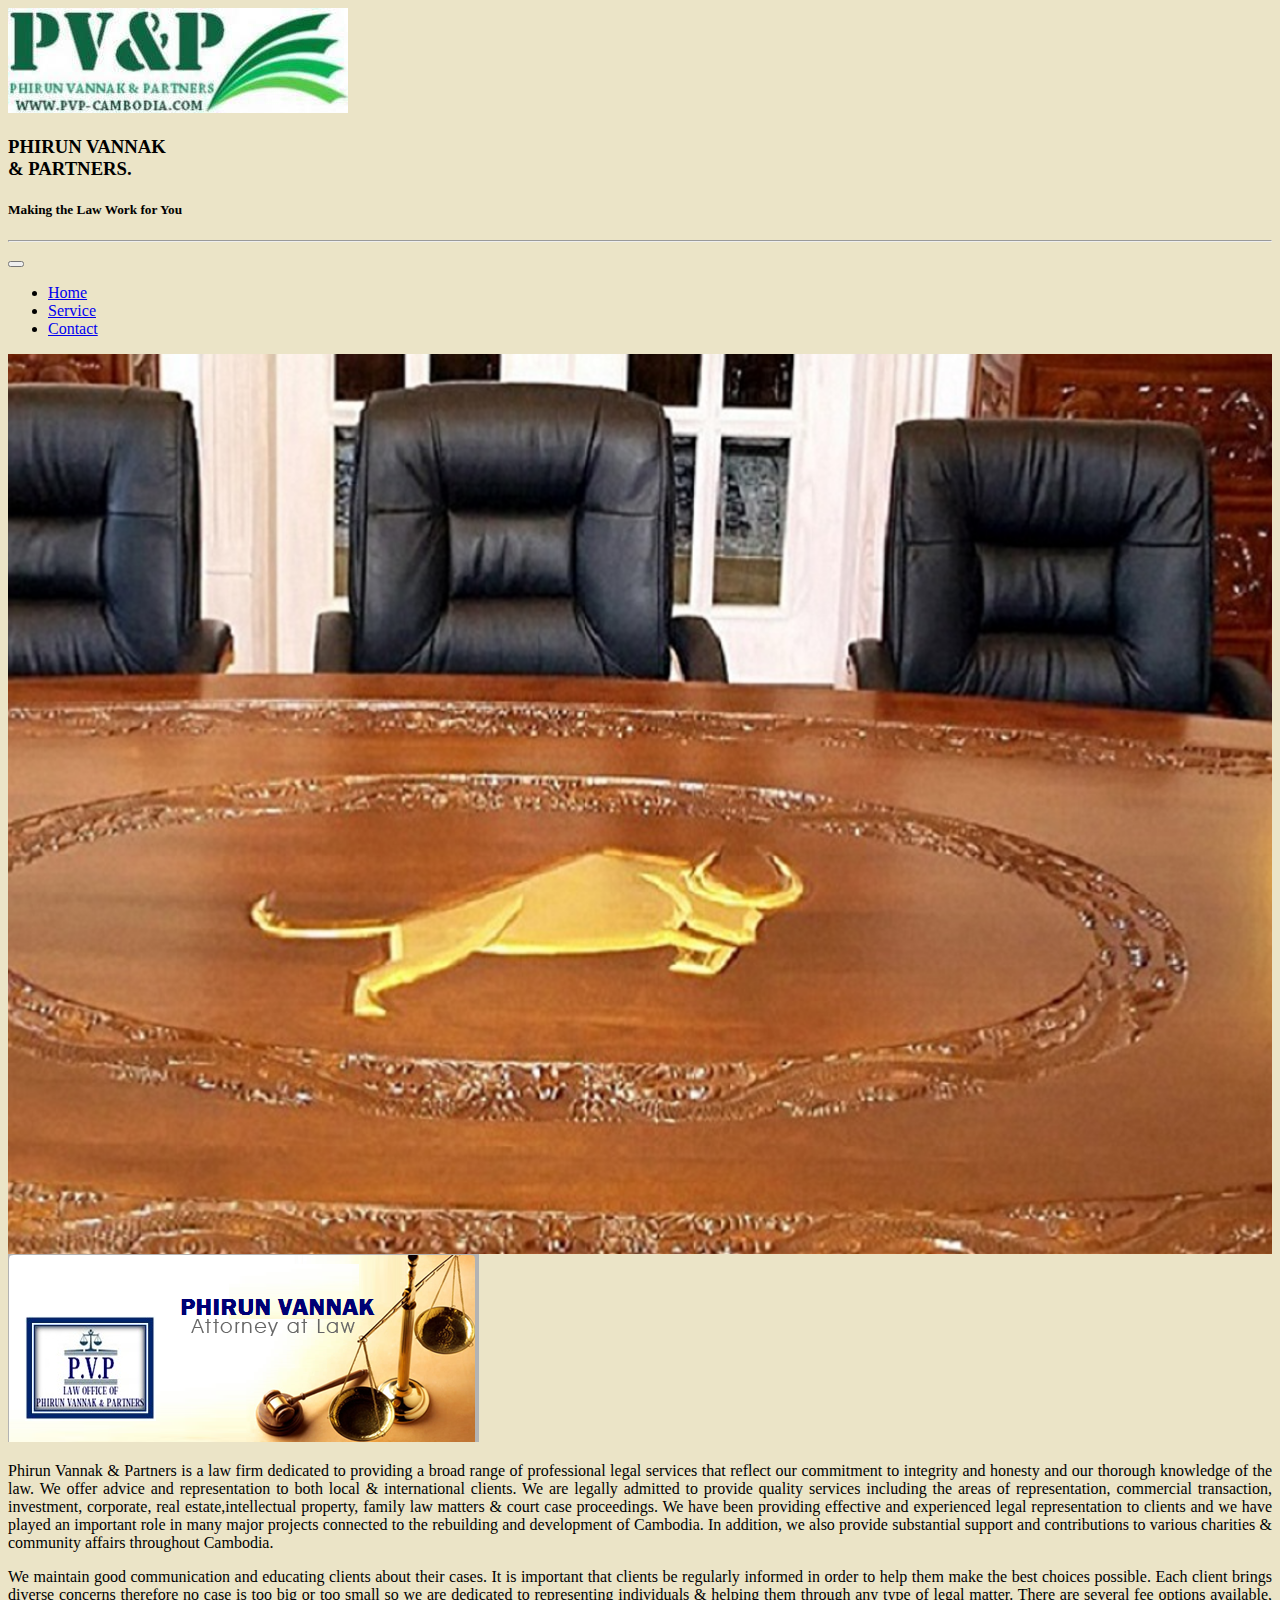
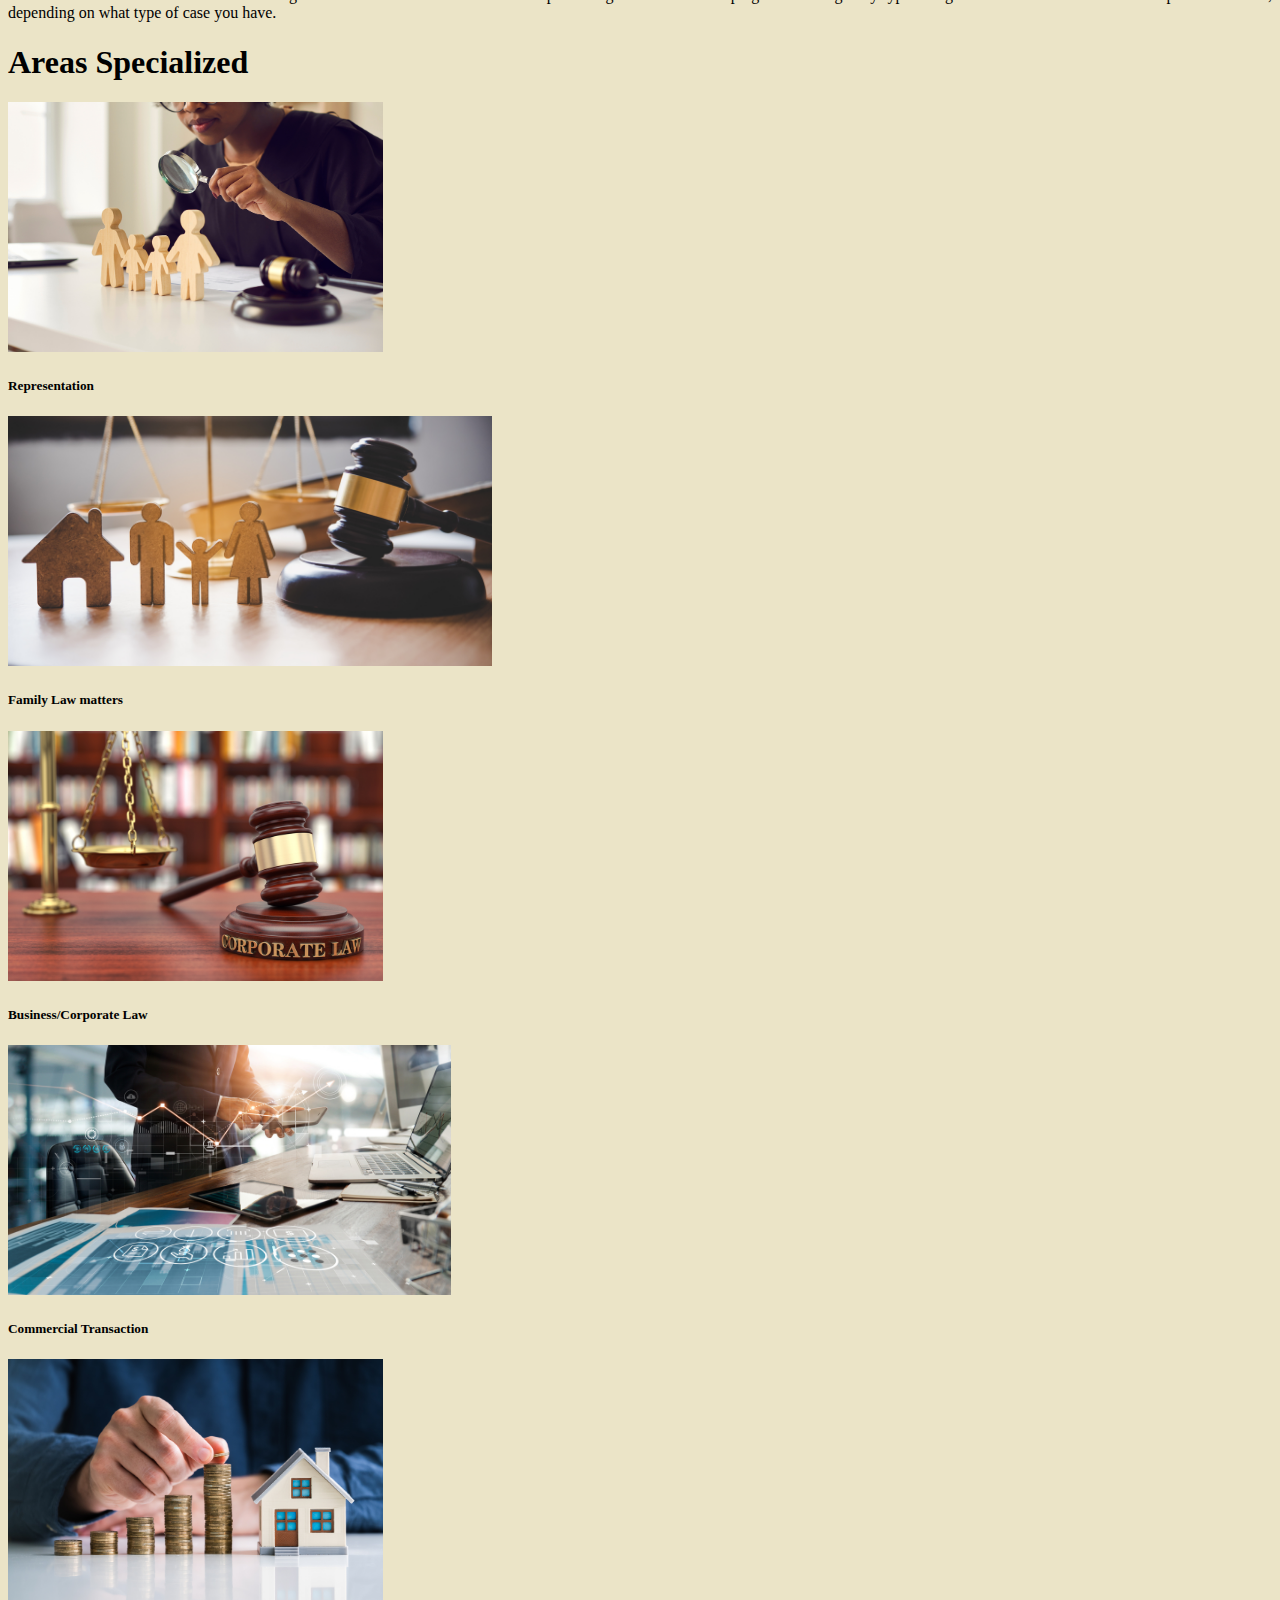
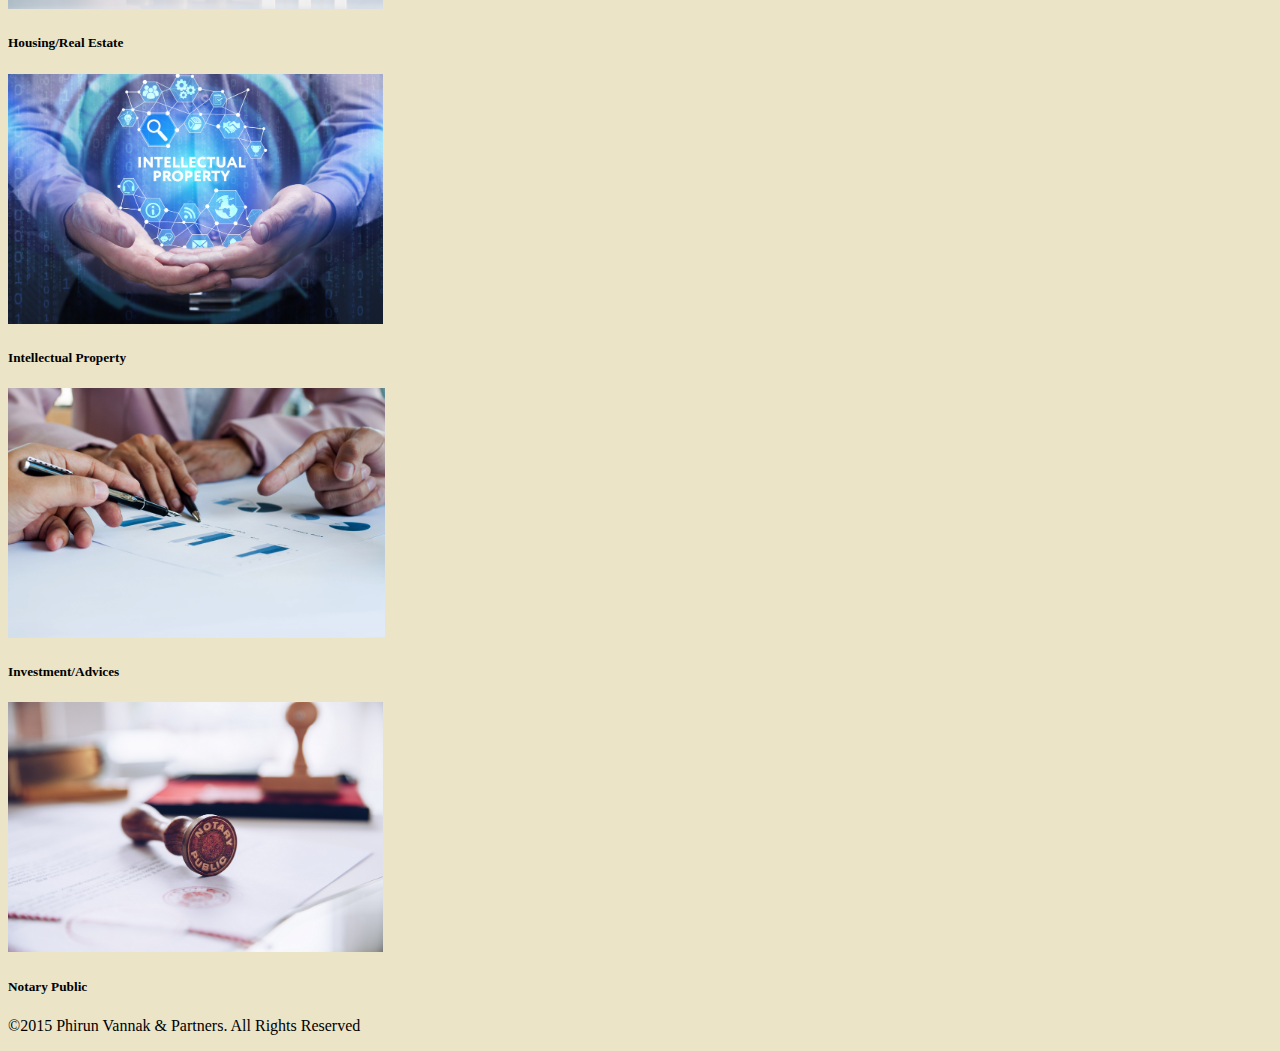
==== index.html @ a0b4213e "added style" ====
<!doctype html>
<html lang="en">

<head>
    <meta charset="utf-8">
    <meta name="viewport" content="width=device-width, initial-scale=1">
    <title>PV&P-Home</title>

    <link rel="shortcut icon" href="./assests/favicon.ico" type="image/x-icon">

    <link href="https://cdn.jsdelivr.net/npm/bootstrap@5.3.0-alpha1/dist/css/bootstrap.min.css" rel="stylesheet"
        integrity="sha384-GLhlTQ8iRABdZLl6O3oVMWSktQOp6b7In1Zl3/Jr59b6EGGoI1aFkw7cmDA6j6gD" crossorigin="anonymous">

    <link rel="stylesheet" href="./style/style.css">
</head>

<body>

    <!-- top header start -->
    <section>
        <div class="container">
            <div class="row justify-content-center align-items-center pt-4">

                <div class="col-lg-4 text-center">

                </div>

                <div class="col-lg-4 text-center d-flex flex-column align-items-center">
                    <img class="w-50" src="./assests/LOGO.jpg" alt="">
                    <h3 class="text-end fw-bold">PHIRUN VANNAK <br>
                        <span class="text-info">& PARTNERS.</span>
                    </h3>
                </div>

                <div class="col-lg-4 text-center  pt-4 pt-lg-0">
                    <h5 class="pt-2 text-info fw-semibold">Making the Law Work for You</h5>
                </div>

            </div>
        </div>
    </section>
    <hr>
    <!-- top header end -->

    <!-- navbar start -->
    <nav class="navbar navbar-expand-lg sticky-top">
        <div class="container">
            <a class="navbar-brand" href="#">

            </a>
            <button class="navbar-toggler ms-auto" type="button" data-bs-toggle="collapse"
                data-bs-target="#navbarSupportedContent" aria-controls="navbarSupportedContent" aria-expanded="false"
                aria-label="Toggle navigation">
                <span class="navbar-toggler-icon"></span>
            </button>
            <div class="collapse navbar-collapse" id="navbarSupportedContent">
                <ul class="navbar-nav mx-auto mb-2 mb-lg-0">
                    <li class="nav-item">
                        <a class="nav-link active px-3" aria-current="page" href="#">Home</a>
                    </li>
                    <li class="nav-item">
                        <a class="nav-link active px-3" aria-current="page" href="services.html">Service</a>
                    </li>
                    <li class="nav-item">
                        <a class="nav-link active px-3" aria-current="page" href="./contact.html">Contact</a>
                    </li>
                </ul>
            </div>
        </div>
    </nav>
    <!-- navbar end -->


    <!-- banner section start -->

    <section class="container-fluid mt-5">
        <div class="banner"></div>
    </section>

    <!-- banner section end -->

    <!-- about us start -->
    <section id="about" class="container mt-5">
        <div class="card">
            <div class="card-body">
                <div class="row">
                    <img class="w-100 py-3" src="./assests/images/bar-pvp.png" alt="">
                    <div class="col-lg-6">
                        <p class="card-text" style="text-align: justify;">Phirun Vannak & Partners is a law firm dedicated to providing a broad range
                            of professional legal
                            services that reflect our commitment to integrity and honesty and our thorough knowledge of
                            the law.
                            We offer advice and representation to both local & international clients. We are legally
                            admitted to
                            provide quality services including the areas of representation, commercial transaction,
                            investment,
                            corporate, real estate,intellectual property, family law matters & court case proceedings.
                            We have
                            been providing effective and experienced legal representation to clients and we have played
                            an
                            important role in many major projects connected to the rebuilding and development of
                            Cambodia. In
                            addition, we also provide substantial support and contributions to various charities &
                            community
                            affairs throughout Cambodia.</p>

                    </div>
                    <div class="col-lg-6">
                        <p class="card-text" style="text-align: justify;">We maintain good communication and educating clients about their cases. It
                            is important that clients be regularly
                            informed in order to help them make the best choices
                            possible. Each client brings diverse concerns therefore no
                            case is too big or too small so we are dedicated to
                            representing individuals & helping them through any type
                            of legal matter. There are several fee options available,
                            depending on what type of case you have.</p>
                    </div>
                </div>
            </div>
        </div>
    </section>
    <!-- about us end -->

    <!-- services start -->
    <section id="services" class="container">
        <h1 class="text-center pt-5 pb-3">Areas Specialized</h1>
        <div class="row row-gap-4">

            <div class="col-lg-4 col-md-6 col-sm-6 col-gap">
                <div class="card">
                    <img src="./assests/images/presentation.jpg" style="height: 250px;" class="card-img-top" alt="...">
                    <div class="card-body">
                        <h5 class="card-title ps-3 pt-3">Representation</h5>
                    </div>
                </div>
            </div>

            <div class="col-lg-4 col-md-6 col-sm-6">
                <div class="card">
                    <img src="./assests/images/family-law.jpg" style="height: 250px;" class="card-img-top" alt="...">
                    <div class="card-body">
                        <h5 class="card-title ps-3 pt-3"> Family Law matters</h5>
                    </div>
                </div>
            </div>

            <div class="col-lg-4 col-md-6 col-sm-6">
                <div class="card">
                    <img src="./assests/images/corporate-low.jpg" style="height: 250px;" class="card-img-top" alt="...">
                    <div class="card-body">
                        <h5 class="card-title ps-3 pt-3"> Business/Corporate Law</h5>
                    </div>
                </div>
            </div>

            <div class="col-lg-4 col-md-6 col-sm-6">
                <div class="card">
                    <img src="./assests/images/Commercial-Transaction.jpg" style="height: 250px;" class="card-img-top"
                        alt="...">
                    <div class="card-body">
                        <h5 class="card-title ps-3 pt-3">Commercial Transaction</h5>
                    </div>
                </div>
            </div>
            <div class="col-lg-4 col-md-6 col-sm-6">
                <div class="card">
                    <img src="./assests/images/Housing-Real-Estate.jpg" style="height: 250px;" class="card-img-top"
                        alt="...">
                    <div class="card-body">
                        <h5 class="card-title ps-3 pt-3">Housing/Real Estate</h5>
                    </div>
                </div>
            </div>
            <div class="col-lg-4 col-md-6 col-sm-6">
                <div class="card">
                    <img src="./assests/images/Intellectual-Property.jpg" style="height: 250px;" class="card-img-top"
                        alt="...">
                    <div class="card-body">
                        <h5 class="card-title ps-3 pt-3">Intellectual Property</h5>
                    </div>
                </div>
            </div>
            <div class="col-lg-4 col-md-6 col-sm-6">
                <div class="card">
                    <img src="./assests/images/investment.jpg" style="height: 250px;" class="card-img-top" alt="...">
                    <div class="card-body">
                        <h5 class="card-title ps-3 pt-3">Investment/Advices</h5>
                    </div>
                </div>
            </div>
            <div class="col-lg-4 col-md-6 col-sm-6">
                <div class="card">
                    <img src="./assests/images/notary-public.jpg" style="height: 250px;" class="card-img-top" alt="...">
                    <div class="card-body">
                        <h5 class="card-title ps-3 pt-3">Notary Public</h5>
                    </div>
                </div>
            </div>

        </div>
    </section>
    <!-- services end -->

    <!-- footer start  -->
    <div class="bg-primary py-1 mt-5">
        <p class="text-white text-center">&copy;2015 Phirun Vannak & Partners. All Rights Reserved</p>
    </div>
    <!-- footer end -->



    <script src="https://cdn.jsdelivr.net/npm/bootstrap@5.3.0-alpha1/dist/js/bootstrap.bundle.min.js"
        integrity="sha384-w76AqPfDkMBDXo30jS1Sgez6pr3x5MlQ1ZAGC+nuZB+EYdgRZgiwxhTBTkF7CXvN"
        crossorigin="anonymous"></script>
</body>

</html>
---- style/style.css ----
body {
    background-color: #ebe4c7;
}

.navbar{
    background-color: #ebe4c7;
}

.header-top {
    color: #0E6540;
    padding-top: 5px;
}

.phone-number {
    color: #0E6540;
}
.banner{
    background: url("../assests/Legal\ Table.png") no-repeat center center;
    background-size: cover;
    height: 100vh;
}

.img-banner{
    width: 100%;
}
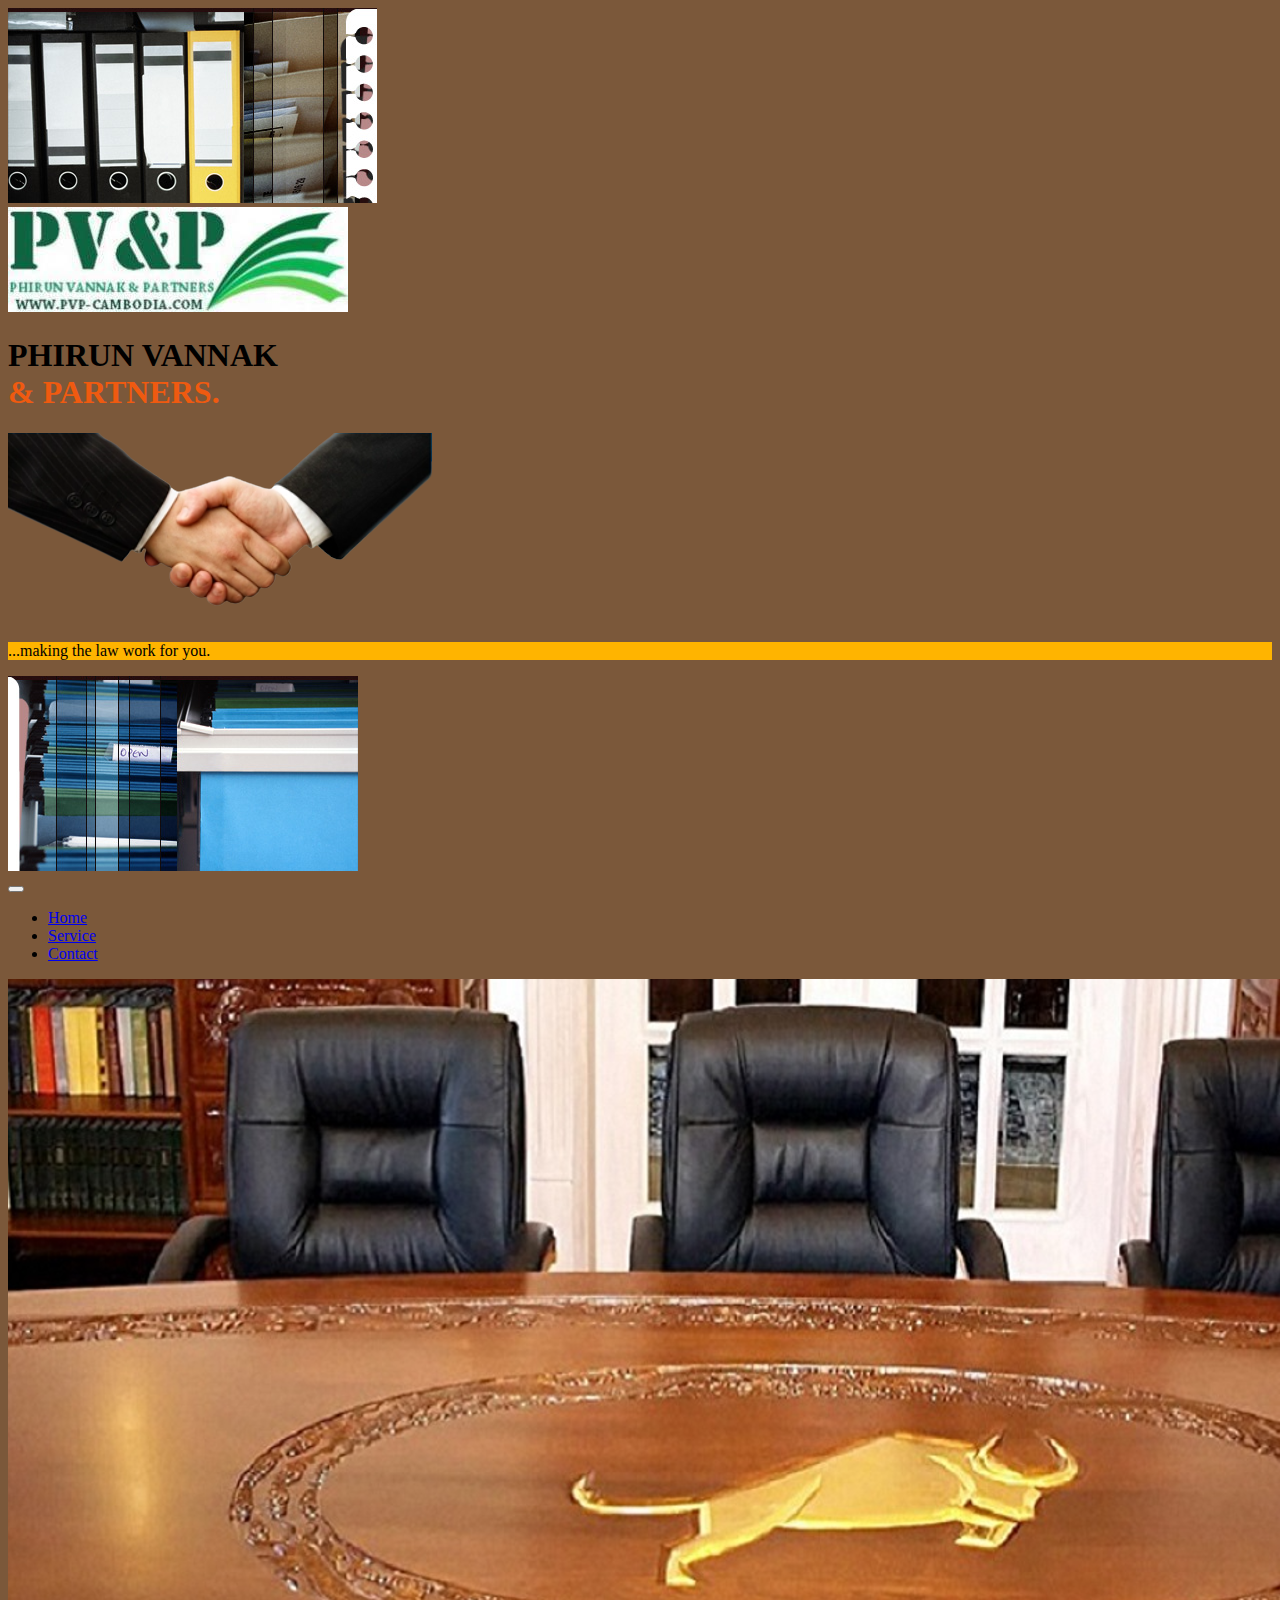
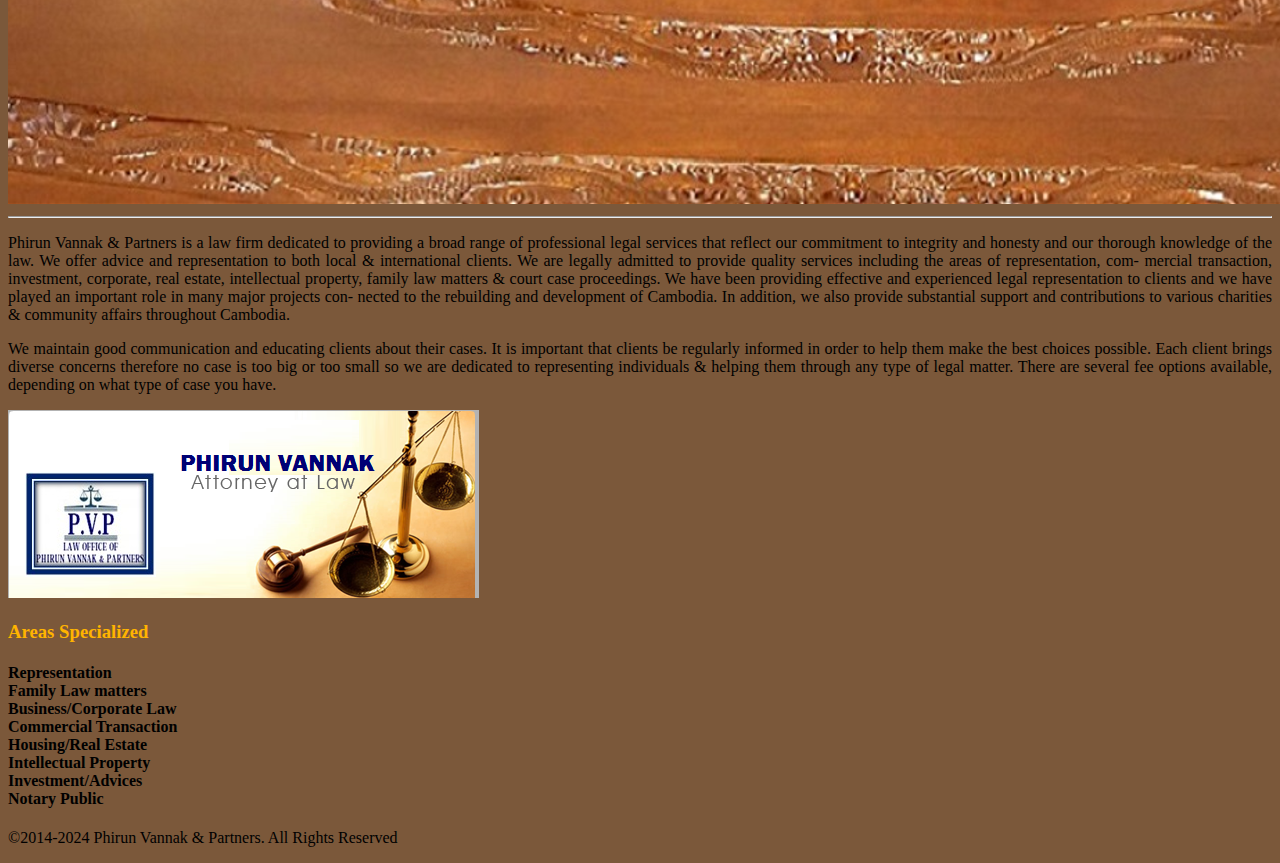
==== commit 4e6e210e: "frontend okay" ====
--- a/index.html
+++ b/index.html
@@ -17,196 +17,118 @@
 <body>
 
     <!-- top header start -->
-    <section>
-        <div class="container">
-            <div class="row justify-content-center align-items-center pt-4">
-
-                <div class="col-lg-4 text-center">
-
-                </div>
-
-                <div class="col-lg-4 text-center d-flex flex-column align-items-center">
-                    <img class="w-50" src="./assests/LOGO.jpg" alt="">
-                    <h3 class="text-end fw-bold">PHIRUN VANNAK <br>
-                        <span class="text-info">& PARTNERS.</span>
-                    </h3>
-                </div>
-
-                <div class="col-lg-4 text-center  pt-4 pt-lg-0">
-                    <h5 class="pt-2 text-info fw-semibold">Making the Law Work for You</h5>
-                </div>
-
+    <section class="container-fluid py-2 bg-white">
+        <div class="row text-center">
+            <div class="col-lg-3 text-md-start">
+                <img class="w-75" src="./assests/images/top-left.jpg" alt="">
+            </div>
+            <div class="col-lg-4 text-md-end mt-3 mt-md-0">
+                <img class="w-75" src="./assests/LOGO.jpg" alt="">
+                <h1 class="text-end">PHIRUN VANNAK <br>
+                    <span style="color: #EF5A10;">& PARTNERS.</span></h1>
+            </div>
+            <div class="col-lg-2">
+                <img class="w-75" src="./assests/images/handshake.png" alt="">
+                <p class="fw-bold mt-0 mt-md-5" style="background-color: #FFB400;">...making the law work for you.</p>
+            </div>
+            <div class="col-lg-3 text-md-end">
+                <img class="w-75 text-md-end" src="./assests/images/top-right.jpg" alt="">
             </div>
         </div>
     </section>
-    <hr>
     <!-- top header end -->
 
     <!-- navbar start -->
-    <nav class="navbar navbar-expand-lg sticky-top">
-        <div class="container">
-            <a class="navbar-brand" href="#">
-
-            </a>
-            <button class="navbar-toggler ms-auto" type="button" data-bs-toggle="collapse"
+    <nav class="navbar navbar-expand-lg sticky-top" style="background-color: #7B583A;">
+        <div class="container-fluid">
+            <a class="navbar-brand" href="#"></a>
+            <button class="navbar-toggler" type="button" data-bs-toggle="collapse"
                 data-bs-target="#navbarSupportedContent" aria-controls="navbarSupportedContent" aria-expanded="false"
                 aria-label="Toggle navigation">
                 <span class="navbar-toggler-icon"></span>
             </button>
             <div class="collapse navbar-collapse" id="navbarSupportedContent">
-                <ul class="navbar-nav mx-auto mb-2 mb-lg-0">
+                <ul class="navbar-nav me-auto mb-2 mb-lg-0">
                     <li class="nav-item">
-                        <a class="nav-link active px-3" aria-current="page" href="#">Home</a>
+                        <a class="nav-link text-white" aria-current="page" href="#">Home</a>
                     </li>
                     <li class="nav-item">
-                        <a class="nav-link active px-3" aria-current="page" href="services.html">Service</a>
-                    </li>
+                        <a class="nav-link text-white" href="./services.html">Service</a>
+                    </li>                           
                     <li class="nav-item">
-                        <a class="nav-link active px-3" aria-current="page" href="./contact.html">Contact</a>
-                    </li>
+                        <a class="nav-link text-white" href="./contact.html">Contact</a>
+                    </li>                           
                 </ul>
+
             </div>
         </div>
     </nav>
     <!-- navbar end -->
 
 
-    <!-- banner section start -->
+    <section class="container-fluid main-section">
+        <div class="row py-3">
+            <img src="./assests/Legal Table.png" alt="">
+        </div>
+        <hr class="text-white">
 
-    <section class="container-fluid mt-5">
-        <div class="banner"></div>
-    </section>
-
-    <!-- banner section end -->
-
-    <!-- about us start -->
-    <section id="about" class="container mt-5">
-        <div class="card">
-            <div class="card-body">
-                <div class="row">
-                    <img class="w-100 py-3" src="./assests/images/bar-pvp.png" alt="">
-                    <div class="col-lg-6">
-                        <p class="card-text" style="text-align: justify;">Phirun Vannak & Partners is a law firm dedicated to providing a broad range
-                            of professional legal
-                            services that reflect our commitment to integrity and honesty and our thorough knowledge of
-                            the law.
-                            We offer advice and representation to both local & international clients. We are legally
-                            admitted to
-                            provide quality services including the areas of representation, commercial transaction,
-                            investment,
-                            corporate, real estate,intellectual property, family law matters & court case proceedings.
-                            We have
-                            been providing effective and experienced legal representation to clients and we have played
-                            an
-                            important role in many major projects connected to the rebuilding and development of
-                            Cambodia. In
-                            addition, we also provide substantial support and contributions to various charities &
-                            community
-                            affairs throughout Cambodia.</p>
-
-                    </div>
-                    <div class="col-lg-6">
-                        <p class="card-text" style="text-align: justify;">We maintain good communication and educating clients about their cases. It
-                            is important that clients be regularly
-                            informed in order to help them make the best choices
-                            possible. Each client brings diverse concerns therefore no
-                            case is too big or too small so we are dedicated to
-                            representing individuals & helping them through any type
-                            of legal matter. There are several fee options available,
-                            depending on what type of case you have.</p>
+        <section class="container-fluid">
+            <div class="row content">
+                <div class="col-lg-4">
+                    <p class="text-white fw-semibold" style="text-align: justify;">Phirun Vannak & Partners is a law
+                        firm dedicated to
+                        providing a broad range of professional legal services
+                        that reflect our commitment to integrity and honesty
+                        and our thorough knowledge of the law. We offer
+                        advice and representation to both local & international
+                        clients. We are legally admitted to provide quality
+                        services including the areas of representation, com-
+                        mercial transaction, investment, corporate, real estate,
+                        intellectual property, family law matters & court case
+                        proceedings. We have been providing effective and
+                        experienced legal representation to clients and we have
+                        played an important role in many major projects con-
+                        nected to the rebuilding and development of Cambodia.
+                        In addition, we also provide substantial support and
+                        contributions to various charities & community affairs
+                        throughout Cambodia. </p>
+                </div>
+                <div class="col-lg-5">
+                    <p class="text-white fw-semibold" style="text-align: justify;">We maintain good communication and
+                        educating clients
+                        about their cases. It is important that clients be regularly
+                        informed in order to help them make the best choices
+                        possible. Each client brings diverse concerns therefore no
+                        case is too big or too small so we are dedicated to
+                        representing individuals & helping them through any type
+                        of legal matter. There are several fee options available,
+                        depending on what type of case you have.</p>
+                    <img class="w-75" src="./assests/images/bar-pvp.png" alt="">
+                </div>
+                <div class="col-lg-3">
+                    <div class="d-flex flex-column align-items-center">
+                        <h3 class="" style="color: #FFB400;">Areas Specialized</h3>
+                        <h4 class="text-white">
+                            Representation <br>
+                            Family Law matters <br>
+                            Business/Corporate Law <br>
+                            Commercial Transaction <br>
+                            Housing/Real Estate <br>
+                            Intellectual Property <br>
+                            Investment/Advices <br>
+                            Notary Public
+                        </h4>
                     </div>
                 </div>
             </div>
+        </section>
+
+        <!-- footer start  -->
+        <div class="">
+            <p class="text-white text-center">&copy;2014-2024 Phirun Vannak & Partners. All Rights Reserved</p>
         </div>
+        <!-- footer end -->
     </section>
-    <!-- about us end -->
-
-    <!-- services start -->
-    <section id="services" class="container">
-        <h1 class="text-center pt-5 pb-3">Areas Specialized</h1>
-        <div class="row row-gap-4">
-
-            <div class="col-lg-4 col-md-6 col-sm-6 col-gap">
-                <div class="card">
-                    <img src="./assests/images/presentation.jpg" style="height: 250px;" class="card-img-top" alt="...">
-                    <div class="card-body">
-                        <h5 class="card-title ps-3 pt-3">Representation</h5>
-                    </div>
-                </div>
-            </div>
-
-            <div class="col-lg-4 col-md-6 col-sm-6">
-                <div class="card">
-                    <img src="./assests/images/family-law.jpg" style="height: 250px;" class="card-img-top" alt="...">
-                    <div class="card-body">
-                        <h5 class="card-title ps-3 pt-3"> Family Law matters</h5>
-                    </div>
-                </div>
-            </div>
-
-            <div class="col-lg-4 col-md-6 col-sm-6">
-                <div class="card">
-                    <img src="./assests/images/corporate-low.jpg" style="height: 250px;" class="card-img-top" alt="...">
-                    <div class="card-body">
-                        <h5 class="card-title ps-3 pt-3"> Business/Corporate Law</h5>
-                    </div>
-                </div>
-            </div>
-
-            <div class="col-lg-4 col-md-6 col-sm-6">
-                <div class="card">
-                    <img src="./assests/images/Commercial-Transaction.jpg" style="height: 250px;" class="card-img-top"
-                        alt="...">
-                    <div class="card-body">
-                        <h5 class="card-title ps-3 pt-3">Commercial Transaction</h5>
-                    </div>
-                </div>
-            </div>
-            <div class="col-lg-4 col-md-6 col-sm-6">
-                <div class="card">
-                    <img src="./assests/images/Housing-Real-Estate.jpg" style="height: 250px;" class="card-img-top"
-                        alt="...">
-                    <div class="card-body">
-                        <h5 class="card-title ps-3 pt-3">Housing/Real Estate</h5>
-                    </div>
-                </div>
-            </div>
-            <div class="col-lg-4 col-md-6 col-sm-6">
-                <div class="card">
-                    <img src="./assests/images/Intellectual-Property.jpg" style="height: 250px;" class="card-img-top"
-                        alt="...">
-                    <div class="card-body">
-                        <h5 class="card-title ps-3 pt-3">Intellectual Property</h5>
-                    </div>
-                </div>
-            </div>
-            <div class="col-lg-4 col-md-6 col-sm-6">
-                <div class="card">
-                    <img src="./assests/images/investment.jpg" style="height: 250px;" class="card-img-top" alt="...">
-                    <div class="card-body">
-                        <h5 class="card-title ps-3 pt-3">Investment/Advices</h5>
-                    </div>
-                </div>
-            </div>
-            <div class="col-lg-4 col-md-6 col-sm-6">
-                <div class="card">
-                    <img src="./assests/images/notary-public.jpg" style="height: 250px;" class="card-img-top" alt="...">
-                    <div class="card-body">
-                        <h5 class="card-title ps-3 pt-3">Notary Public</h5>
-                    </div>
-                </div>
-            </div>
-
-        </div>
-    </section>
-    <!-- services end -->
-
-    <!-- footer start  -->
-    <div class="bg-primary py-1 mt-5">
-        <p class="text-white text-center">&copy;2015 Phirun Vannak & Partners. All Rights Reserved</p>
-    </div>
-    <!-- footer end -->
-
 
 
     <script src="https://cdn.jsdelivr.net/npm/bootstrap@5.3.0-alpha1/dist/js/bootstrap.bundle.min.js"
--- a/style/style.css
+++ b/style/style.css
@@ -1,27 +1,5 @@
 
-body {
-    background-color: #ebe4c7;
+body{
+    background-color: #7B583A;
 }
 
-.navbar{
-    background-color: #ebe4c7;
-}
-
-.header-top {
-    color: #0E6540;
-    padding-top: 5px;
-}
-
-.phone-number {
-    color: #0E6540;
-}
-.banner{
-    background: url("../assests/Legal\ Table.png") no-repeat center center;
-    background-size: cover;
-    height: 100vh;
-}
-
-.img-banner{
-    width: 100%;
-}
-
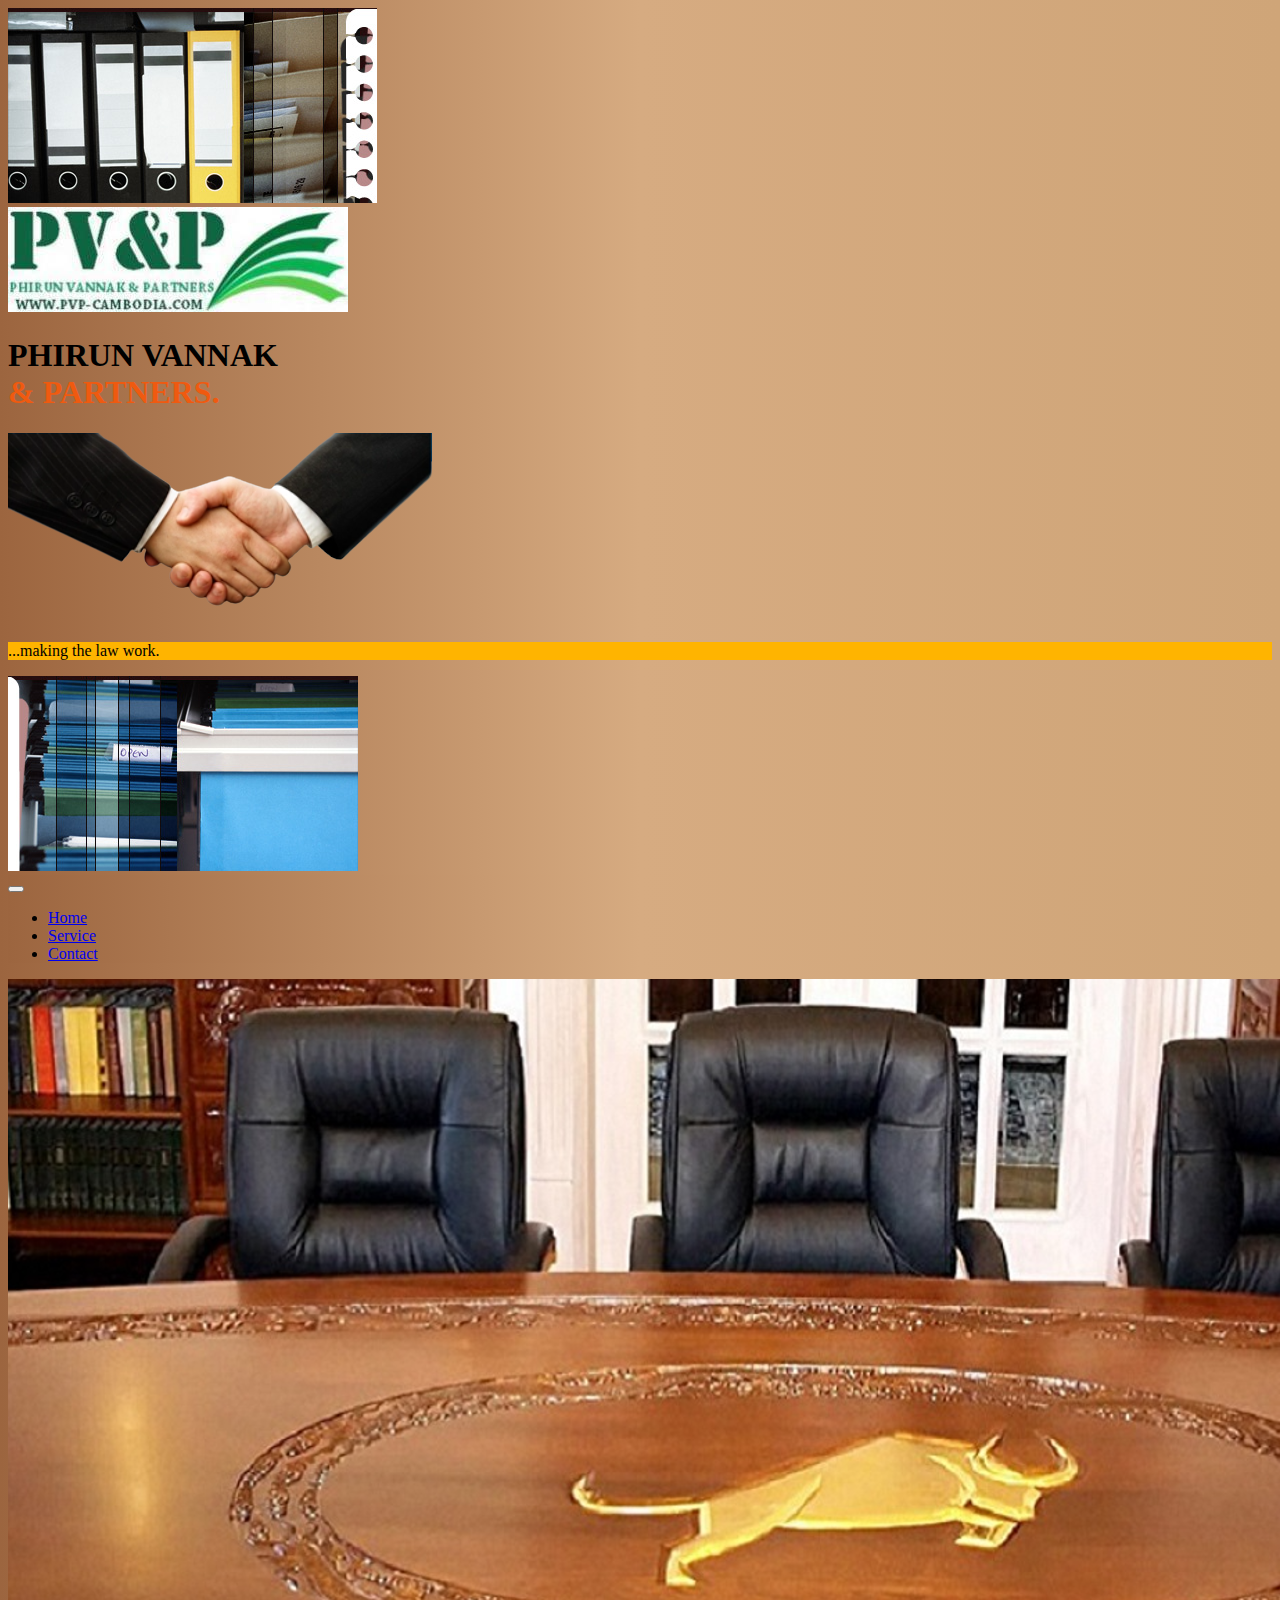
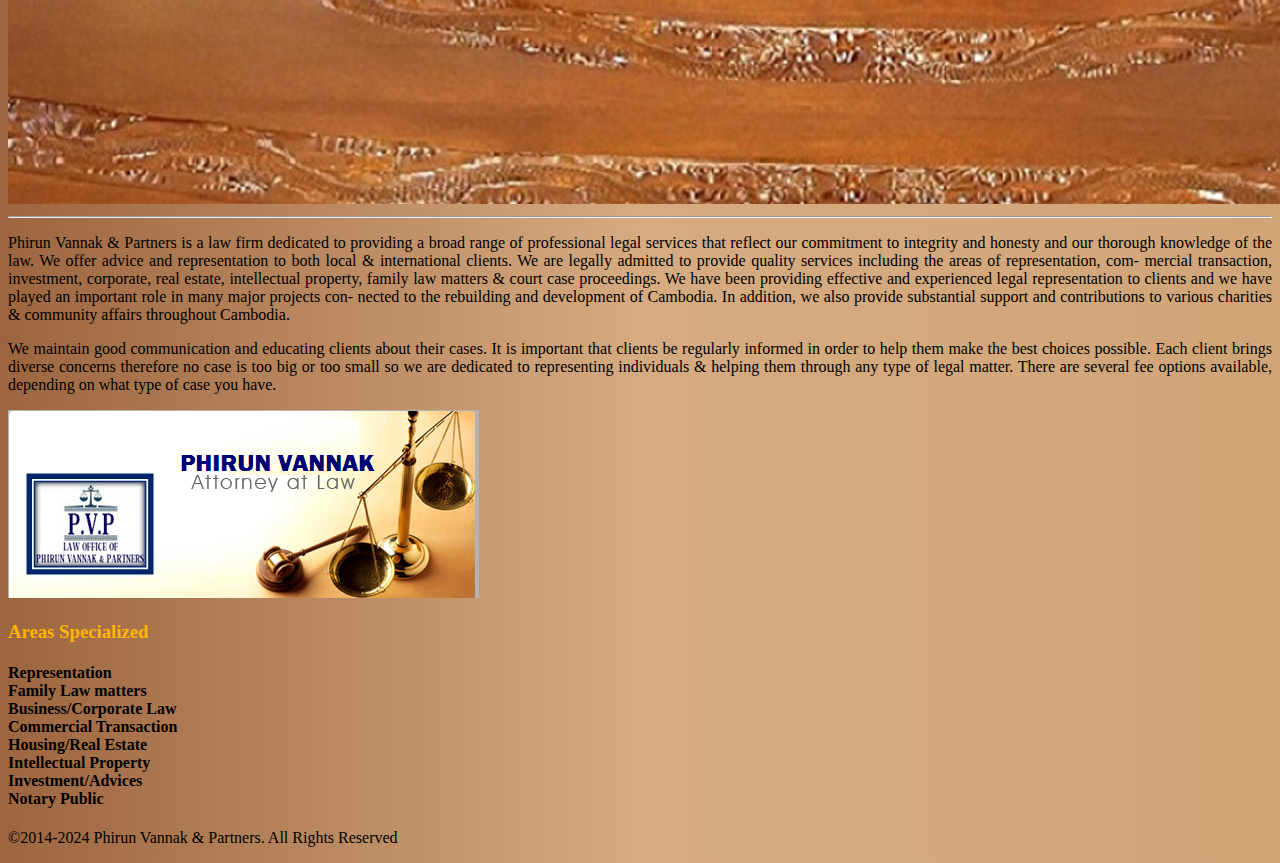
==== commit 5426190a: "rvsn" ====
--- a/index.html
+++ b/index.html
@@ -23,13 +23,13 @@
                 <img class="w-75" src="./assests/images/top-left.jpg" alt="">
             </div>
             <div class="col-lg-4 text-md-end mt-3 mt-md-0">
-                <img class="w-75" src="./assests/LOGO.jpg" alt="">
-                <h1 class="text-end">PHIRUN VANNAK <br>
+                <img class="w-50" src="./assests/LOGO.jpg" alt="">
+                <h1 class="text-end fs-4">PHIRUN VANNAK <br>
                     <span style="color: #EF5A10;">& PARTNERS.</span></h1>
             </div>
             <div class="col-lg-2">
                 <img class="w-75" src="./assests/images/handshake.png" alt="">
-                <p class="fw-bold mt-0 mt-md-5" style="background-color: #FFB400;">...making the law work for you.</p>
+                <p class="fw-bold fst-italic mt-0 mt-md-4" style="background-color: #FFB400;">...making the law work.</p>
             </div>
             <div class="col-lg-3 text-md-end">
                 <img class="w-75 text-md-end" src="./assests/images/top-right.jpg" alt="">
@@ -39,7 +39,7 @@
     <!-- top header end -->
 
     <!-- navbar start -->
-    <nav class="navbar navbar-expand-lg sticky-top" style="background-color: #7B583A;">
+    <nav class="navbar navbar-expand-lg sticky-top menu-bar">
         <div class="container-fluid">
             <a class="navbar-brand" href="#"></a>
             <button class="navbar-toggler" type="button" data-bs-toggle="collapse"
--- a/style/style.css
+++ b/style/style.css
@@ -1,5 +1,13 @@
 
-body{
-    background-color: #7B583A;
+body, .menu-bar{
+    /* background-color: #7B583A; */
+    background-image: linear-gradient(90deg, #9C653F, #D6AB81, #CFA578);
 }
 
+table, th, td {
+    border: 1px solid white;
+    border-collapse: collapse;
+  }
+  th, td {
+    background-color: #96D4D4;
+  }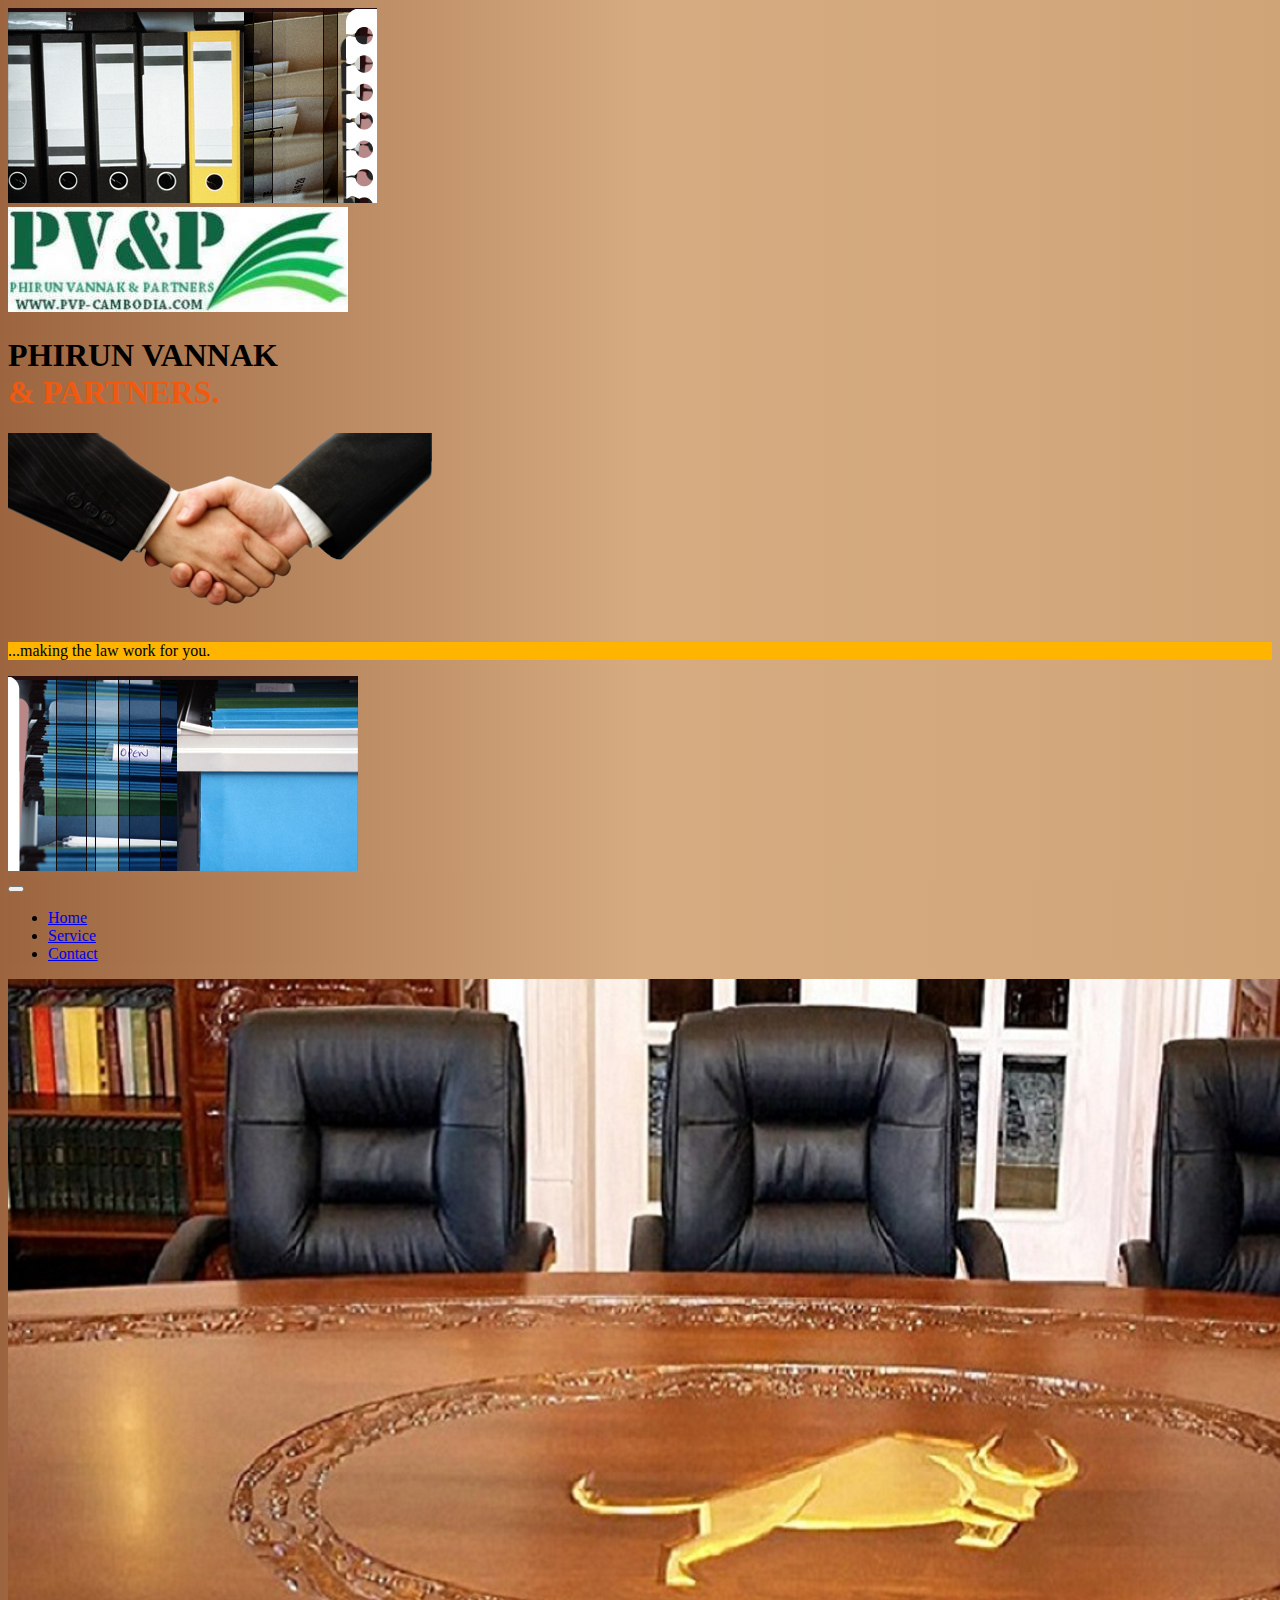
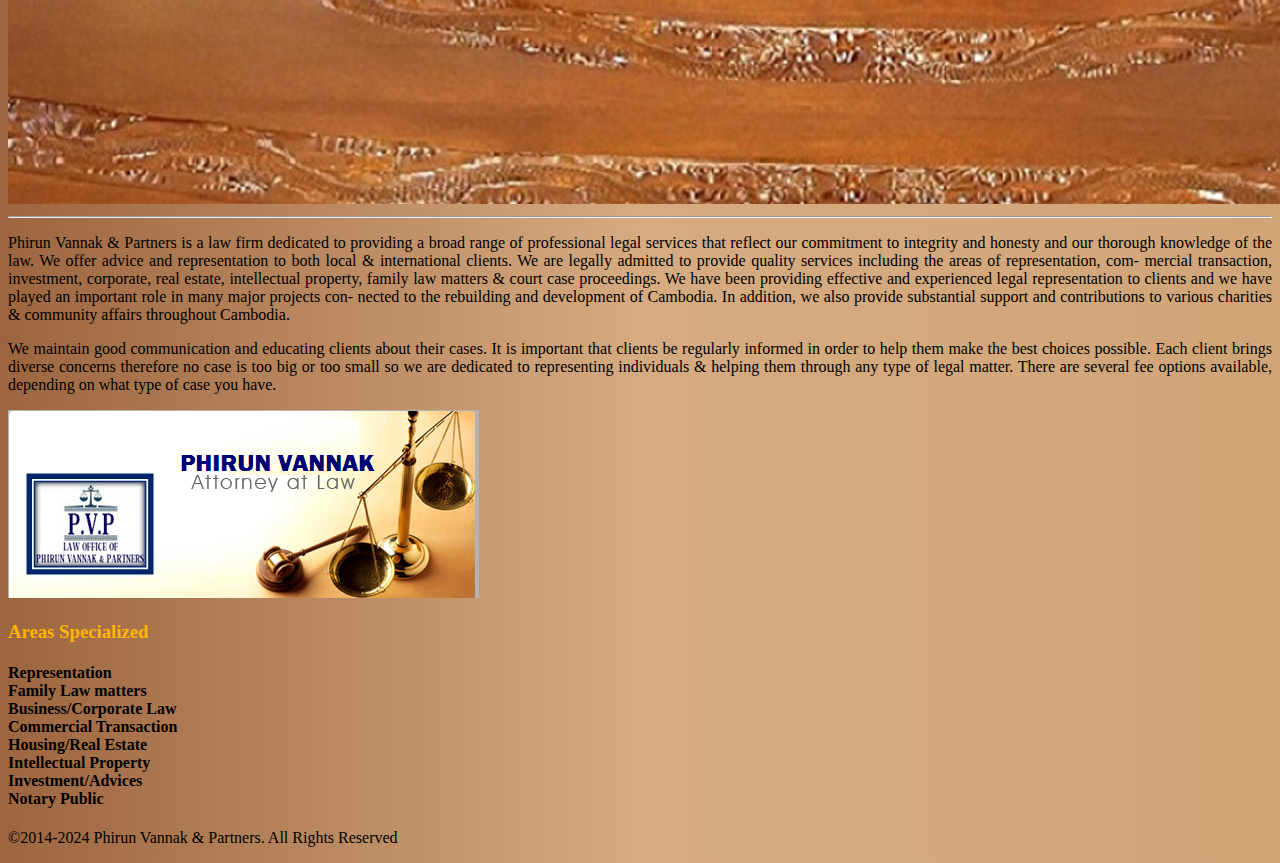
==== commit b9830db3: "revision white space" ====
--- a/index.html
+++ b/index.html
@@ -17,19 +17,19 @@
 <body>
 
     <!-- top header start -->
-    <section class="container-fluid py-2 bg-white">
+    <section class="container-fluid pt-2 bg-white">
         <div class="row text-center">
             <div class="col-lg-3 text-md-start">
                 <img class="w-75" src="./assests/images/top-left.jpg" alt="">
             </div>
-            <div class="col-lg-4 text-md-end mt-3 mt-md-0">
-                <img class="w-50" src="./assests/LOGO.jpg" alt="">
+            <div class="col-lg-3 text-md-end mt-3 mt-md-0">
+                <img class="w-75" src="./assests/LOGO.jpg" alt="">
                 <h1 class="text-end fs-4">PHIRUN VANNAK <br>
                     <span style="color: #EF5A10;">& PARTNERS.</span></h1>
             </div>
-            <div class="col-lg-2">
+            <div class="col-lg-3">
                 <img class="w-75" src="./assests/images/handshake.png" alt="">
-                <p class="fw-bold fst-italic mt-0 mt-md-4" style="background-color: #FFB400;">...making the law work.</p>
+                <p class="fw-bold fst-italic mt-0 " style="background-color: #FFB400;">...making the law work for you.</p>
             </div>
             <div class="col-lg-3 text-md-end">
                 <img class="w-75 text-md-end" src="./assests/images/top-right.jpg" alt="">
@@ -50,13 +50,13 @@
             <div class="collapse navbar-collapse" id="navbarSupportedContent">
                 <ul class="navbar-nav me-auto mb-2 mb-lg-0">
                     <li class="nav-item">
-                        <a class="nav-link text-white" aria-current="page" href="#">Home</a>
+                        <a class="nav-link text-white fs-5" aria-current="page" href="#">Home</a>
                     </li>
                     <li class="nav-item">
-                        <a class="nav-link text-white" href="./services.html">Service</a>
+                        <a class="nav-link text-white fs-5" href="./services.html">Service</a>
                     </li>                           
                     <li class="nav-item">
-                        <a class="nav-link text-white" href="./contact.html">Contact</a>
+                        <a class="nav-link text-white fs-5" href="./contact.html">Contact</a>
                     </li>                           
                 </ul>
 
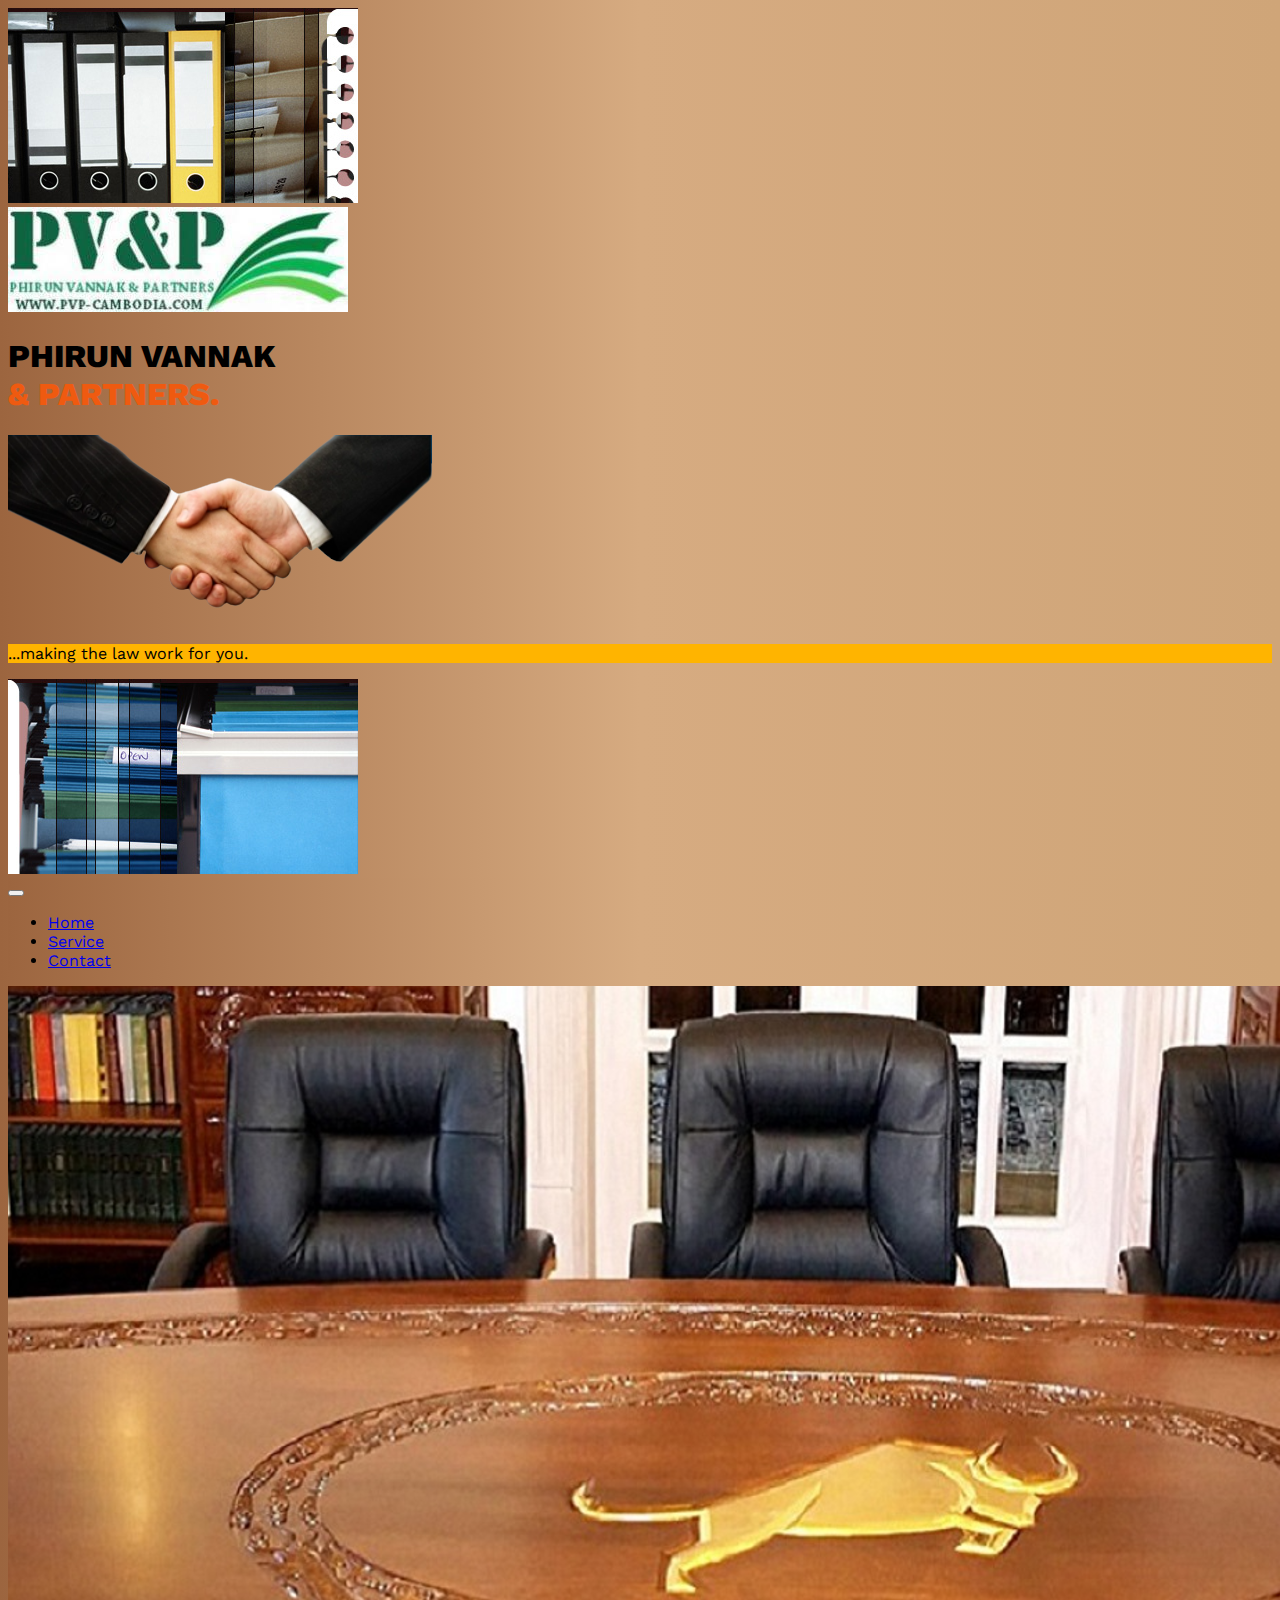
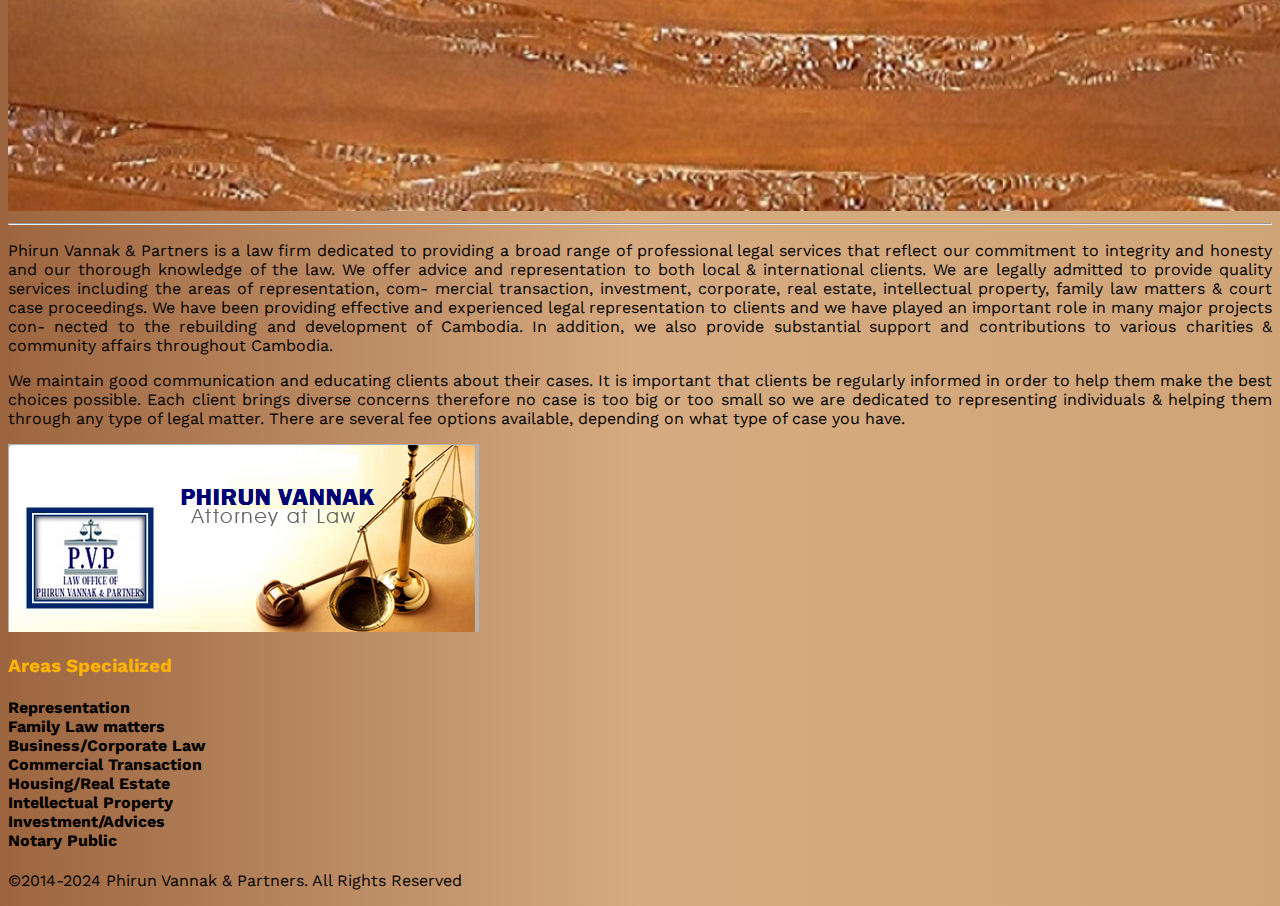
==== commit 6b895b28: "email sender done" ====
--- a/index.html
+++ b/index.html
@@ -4,7 +4,7 @@
 <head>
     <meta charset="utf-8">
     <meta name="viewport" content="width=device-width, initial-scale=1">
-    <title>PV&P-Home</title>
+    <title>PV&P</title>
 
     <link rel="shortcut icon" href="./assests/favicon.ico" type="image/x-icon">
 
@@ -20,11 +20,11 @@
     <section class="container-fluid pt-2 bg-white">
         <div class="row text-center">
             <div class="col-lg-3 text-md-start">
-                <img class="w-75" src="./assests/images/top-left.jpg" alt="">
+                <img class="w-100" src="./assests/images/top-left.jpg" alt="">
             </div>
             <div class="col-lg-3 text-md-end mt-3 mt-md-0">
                 <img class="w-75" src="./assests/LOGO.jpg" alt="">
-                <h1 class="text-end fs-4">PHIRUN VANNAK <br>
+                <h1 class="text-end logo-text fs-4">PHIRUN VANNAK <br>
                     <span style="color: #EF5A10;">& PARTNERS.</span></h1>
             </div>
             <div class="col-lg-3">
@@ -32,7 +32,7 @@
                 <p class="fw-bold fst-italic mt-0 " style="background-color: #FFB400;">...making the law work for you.</p>
             </div>
             <div class="col-lg-3 text-md-end">
-                <img class="w-75 text-md-end" src="./assests/images/top-right.jpg" alt="">
+                <img class="w-100 text-md-end" src="./assests/images/top-right.jpg" alt="">
             </div>
         </div>
     </section>
@@ -50,16 +50,15 @@
             <div class="collapse navbar-collapse" id="navbarSupportedContent">
                 <ul class="navbar-nav me-auto mb-2 mb-lg-0">
                     <li class="nav-item">
-                        <a class="nav-link text-white fs-5" aria-current="page" href="#">Home</a>
+                        <a class="nav-link text-white" aria-current="page" href="#">Home</a>
                     </li>
                     <li class="nav-item">
-                        <a class="nav-link text-white fs-5" href="./services.html">Service</a>
+                        <a class="nav-link text-white" href="./services.html">Service</a>
                     </li>                           
                     <li class="nav-item">
-                        <a class="nav-link text-white fs-5" href="./contact.html">Contact</a>
+                        <a class="nav-link text-white" href="./contact.html">Contact</a>
                     </li>                           
                 </ul>
-
             </div>
         </div>
     </nav>
@@ -67,7 +66,7 @@
 
 
     <section class="container-fluid main-section">
-        <div class="row py-3">
+        <div class="row">
             <img src="./assests/Legal Table.png" alt="">
         </div>
         <hr class="text-white">
@@ -106,8 +105,8 @@
                     <img class="w-75" src="./assests/images/bar-pvp.png" alt="">
                 </div>
                 <div class="col-lg-3">
-                    <div class="d-flex flex-column align-items-center">
-                        <h3 class="" style="color: #FFB400;">Areas Specialized</h3>
+                    <div class="d-flex flex-column ">
+                        <h3 class="text-start" style="color: #FFB400;">Areas Specialized</h3>
                         <h4 class="text-white">
                             Representation <br>
                             Family Law matters <br>
--- a/style/style.css
+++ b/style/style.css
@@ -1,13 +1,25 @@
+@import url('https://fonts.googleapis.com/css2?family=Work+Sans:wght@100;200;300;400;500;600;700;800&display=swap');
 
-body, .menu-bar{
-    /* background-color: #7B583A; */
-    background-image: linear-gradient(90deg, #9C653F, #D6AB81, #CFA578);
+body,
+.menu-bar {
+  /* background-color: #7B583A; */
+  background-image: linear-gradient(90deg, #9C653F, #D6AB81, #CFA578);
+  font-family: 'Work Sans', sans-serif;
 }
 
-table, th, td {
-    border: 1px solid white;
-    border-collapse: collapse;
-  }
-  th, td {
-    background-color: #96D4D4;
-  }+.logo-text {
+  font-family: 'Work Sans', sans-serif;
+  font-weight: 800;
+}
+
+table,
+th,
+td {
+  border: 1px solid white;
+  border-collapse: collapse;
+}
+
+th,
+td {
+  background-color: #96D4D4;
+}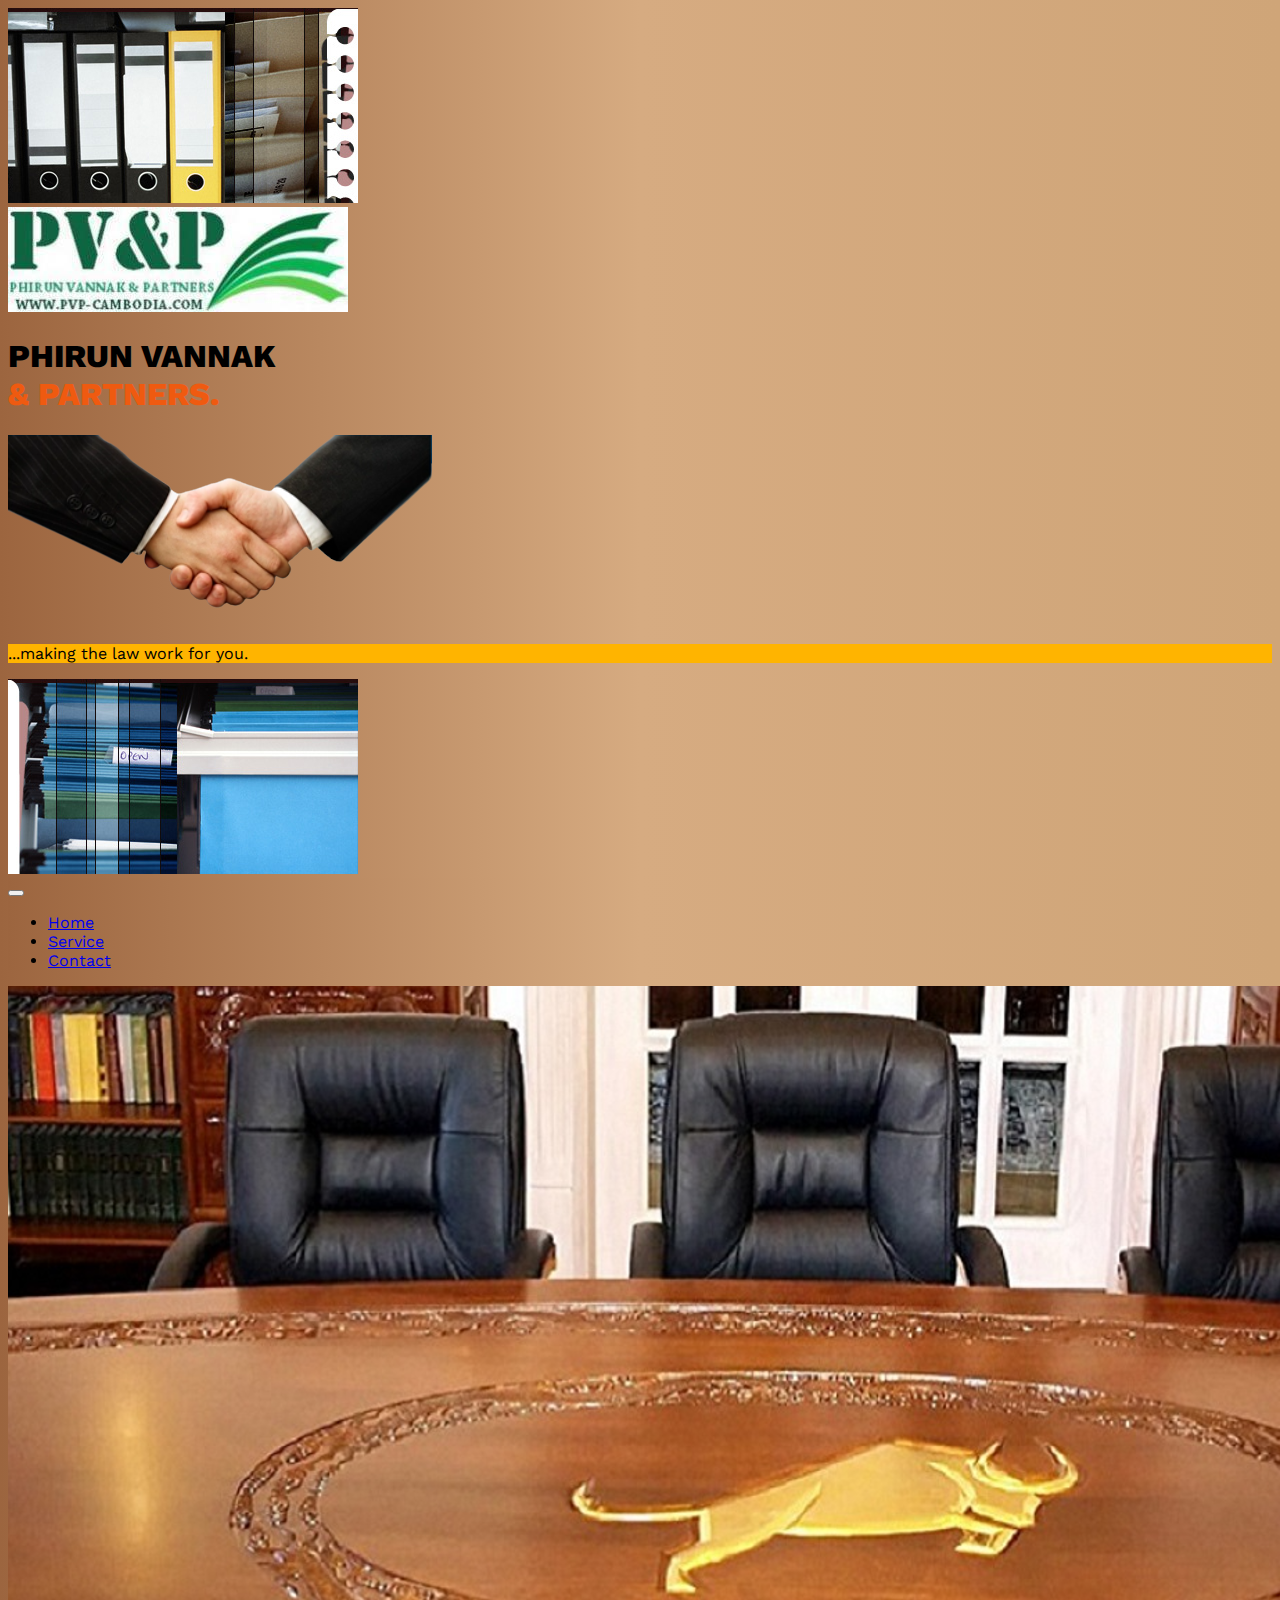
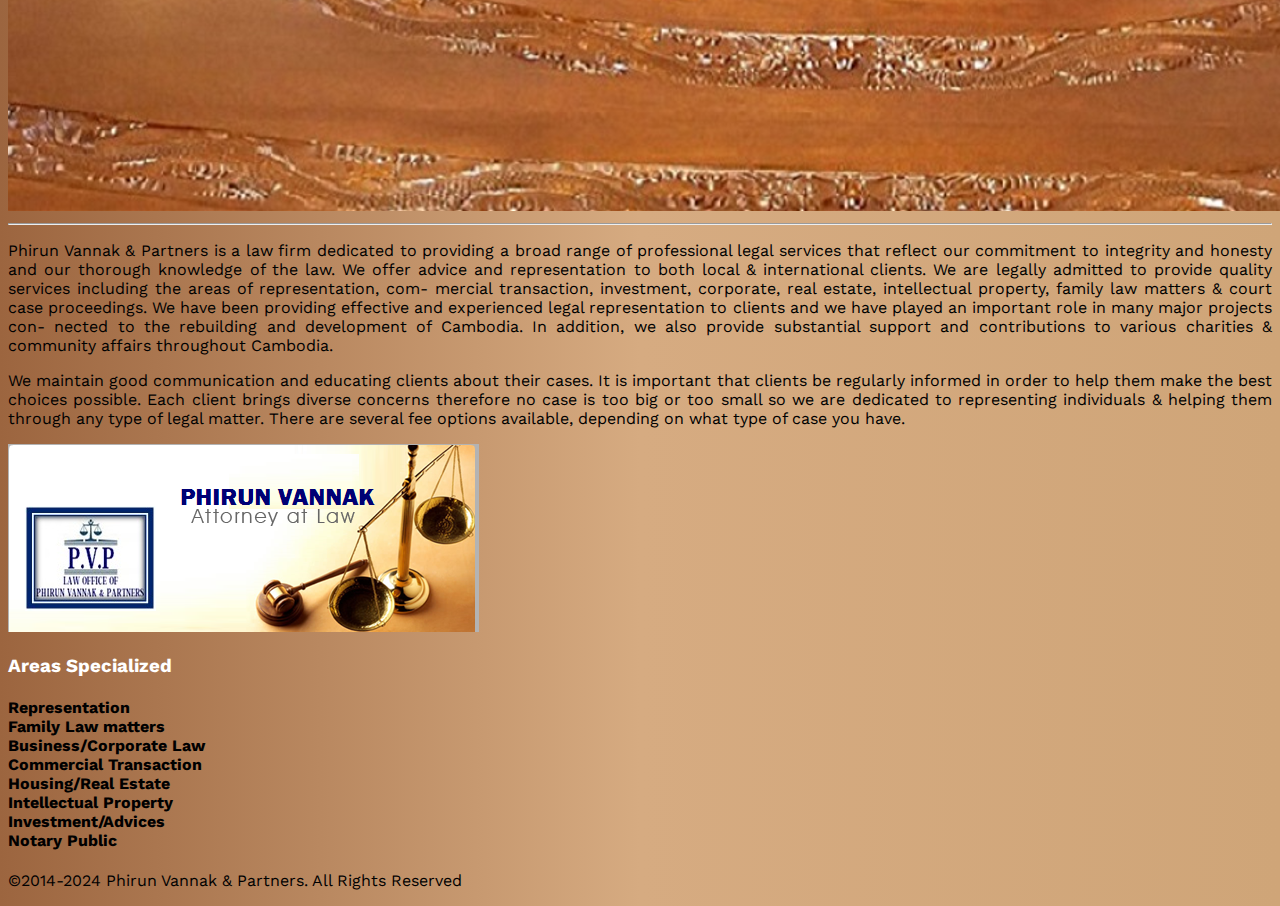
==== commit 63ae9314: "color change" ====
--- a/index.html
+++ b/index.html
@@ -18,7 +18,7 @@
 
     <!-- top header start -->
     <section class="container-fluid pt-2 bg-white">
-        <div class="row text-center">
+        <div class="row text-center align-items-center">
             <div class="col-lg-3 text-md-start">
                 <img class="w-100" src="./assests/images/top-left.jpg" alt="">
             </div>
@@ -106,7 +106,7 @@
                 </div>
                 <div class="col-lg-3">
                     <div class="d-flex flex-column ">
-                        <h3 class="text-start" style="color: #FFB400;">Areas Specialized</h3>
+                        <h3 class="text-start" style="color: #FFF;">Areas Specialized</h3>
                         <h4 class="text-white">
                             Representation <br>
                             Family Law matters <br>
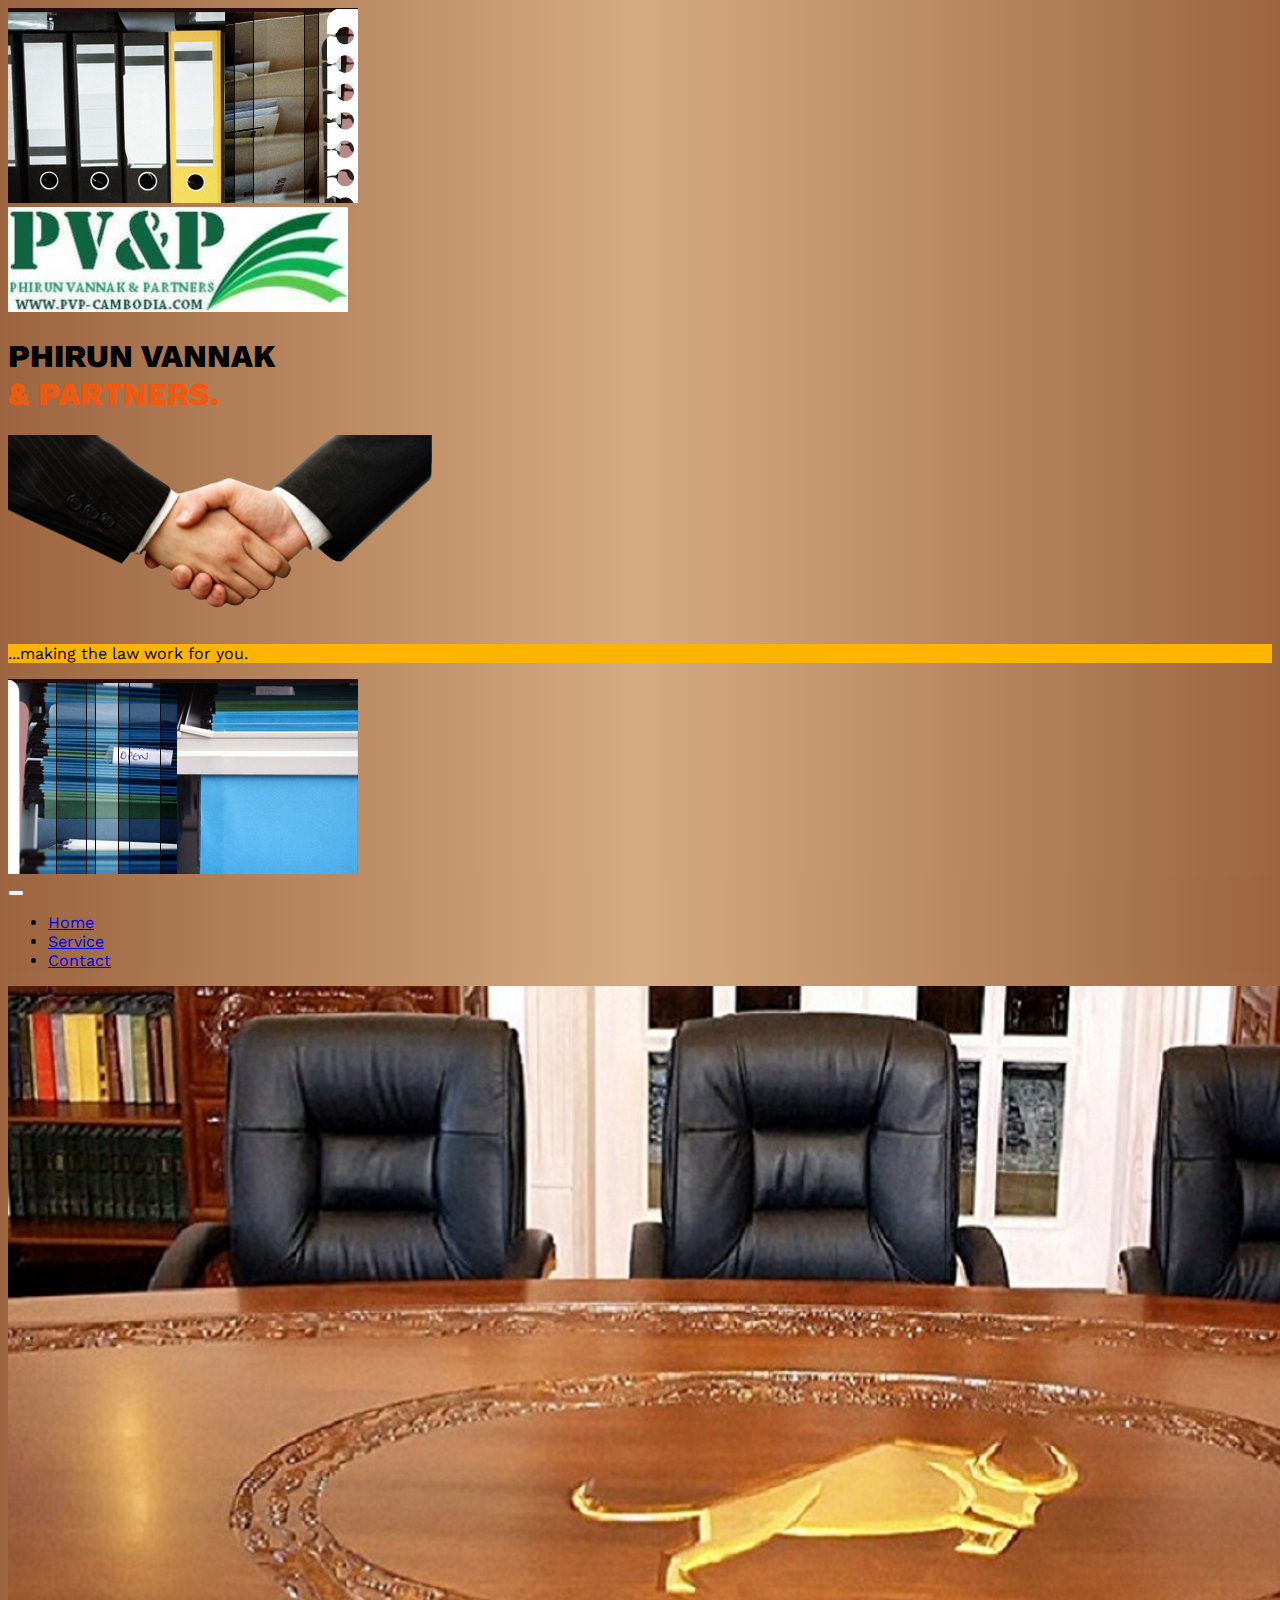
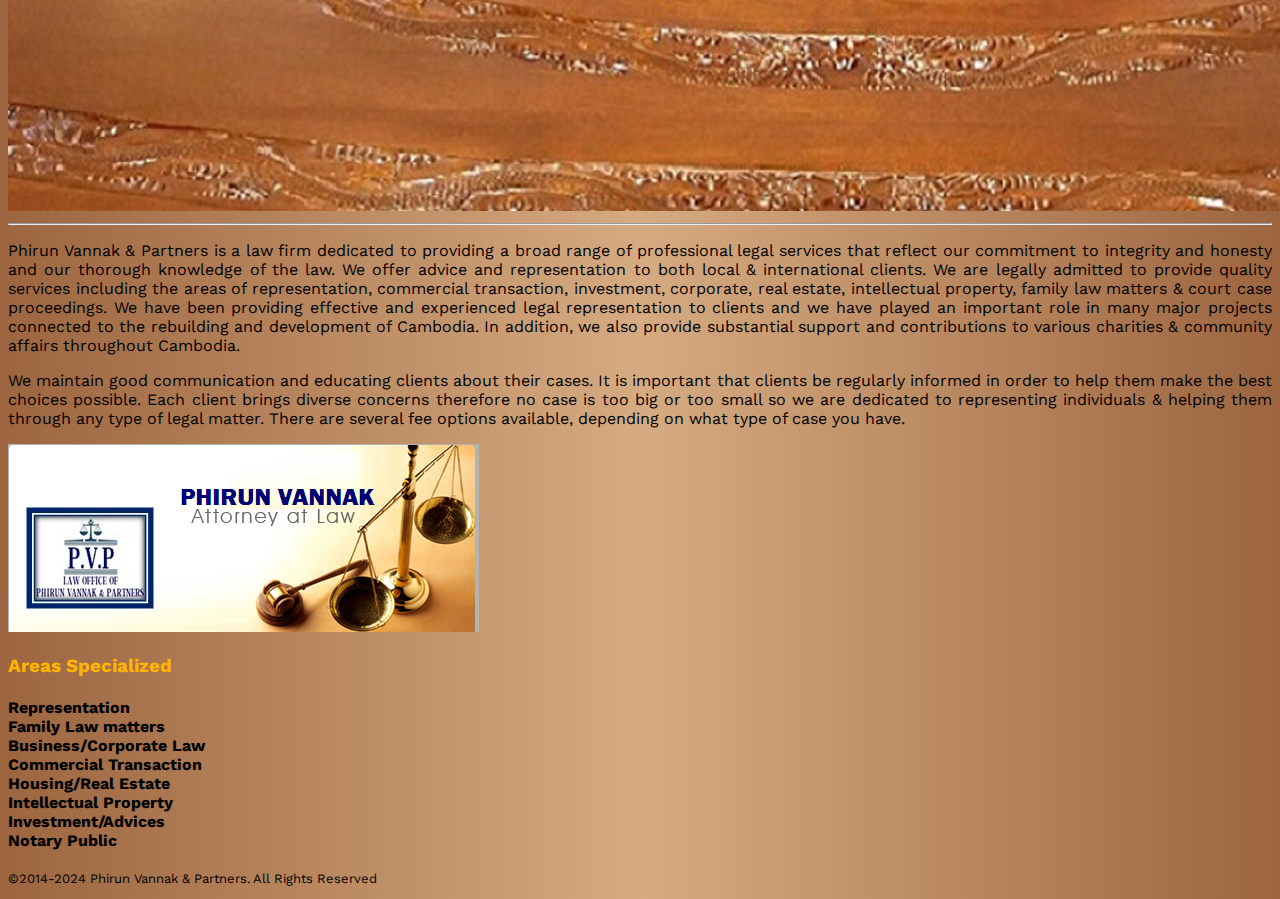
==== commit 360c81fa: "finally done" ====
--- a/index.html
+++ b/index.html
@@ -29,7 +29,7 @@
             </div>
             <div class="col-lg-3">
                 <img class="w-75" src="./assests/images/handshake.png" alt="">
-                <p class="fw-bold fst-italic mt-0 " style="background-color: #FFB400;">...making the law work for you.</p>
+                <p class="fw-bold fst-italic mt-0 d-inline-block" style="background-color:#FFB400;">...making the law work for you.</p>
             </div>
             <div class="col-lg-3 text-md-end">
                 <img class="w-100 text-md-end" src="./assests/images/top-right.jpg" alt="">
@@ -50,13 +50,13 @@
             <div class="collapse navbar-collapse" id="navbarSupportedContent">
                 <ul class="navbar-nav me-auto mb-2 mb-lg-0">
                     <li class="nav-item">
-                        <a class="nav-link text-white" aria-current="page" href="#">Home</a>
+                        <a class="nav-link text-white text-uppercase" aria-current="page" href="#">Home</a>
                     </li>
                     <li class="nav-item">
-                        <a class="nav-link text-white" href="./services.html">Service</a>
+                        <a class="nav-link text-white text-uppercase" href="./services.html">Service</a>
                     </li>                           
                     <li class="nav-item">
-                        <a class="nav-link text-white" href="./contact.html">Contact</a>
+                        <a class="nav-link text-white text-uppercase" href="./contact.html">Contact</a>
                     </li>                           
                 </ul>
             </div>
@@ -81,13 +81,13 @@
                         and our thorough knowledge of the law. We offer
                         advice and representation to both local & international
                         clients. We are legally admitted to provide quality
-                        services including the areas of representation, com-
-                        mercial transaction, investment, corporate, real estate,
+                        services including the areas of representation, commercial
+                        transaction, investment, corporate, real estate,
                         intellectual property, family law matters & court case
                         proceedings. We have been providing effective and
                         experienced legal representation to clients and we have
-                        played an important role in many major projects con-
-                        nected to the rebuilding and development of Cambodia.
+                        played an important role in many major projects connected
+                        to the rebuilding and development of Cambodia.
                         In addition, we also provide substantial support and
                         contributions to various charities & community affairs
                         throughout Cambodia. </p>
@@ -106,8 +106,8 @@
                 </div>
                 <div class="col-lg-3">
                     <div class="d-flex flex-column ">
-                        <h3 class="text-start" style="color: #FFF;">Areas Specialized</h3>
-                        <h4 class="text-white">
+                        <h3 class="text-start text-uppercase" style="color: #FFB400;">Areas Specialized</h3>
+                        <h4 class="text-uppercase text-white">
                             Representation <br>
                             Family Law matters <br>
                             Business/Corporate Law <br>
@@ -124,7 +124,7 @@
 
         <!-- footer start  -->
         <div class="">
-            <p class="text-white text-center">&copy;2014-2024 Phirun Vannak & Partners. All Rights Reserved</p>
+            <p class="text-white text-center" style="font-size: small;">&copy;2014-2024 Phirun Vannak & Partners. All Rights Reserved</p>
         </div>
         <!-- footer end -->
     </section>
--- a/style/style.css
+++ b/style/style.css
@@ -3,7 +3,7 @@
 body,
 .menu-bar {
   /* background-color: #7B583A; */
-  background-image: linear-gradient(90deg, #9C653F, #D6AB81, #CFA578);
+  background-image: linear-gradient(90deg, #9C653F, #D6AB81, #9C653F);
   font-family: 'Work Sans', sans-serif;
 }
 
@@ -22,4 +22,14 @@
 th,
 td {
   background-color: #96D4D4;
+}
+.table-btn{
+  color: #fff;
+  background-color: #FFB400;
+  border: 0;
+}
+.table-btn:hover{
+  color: #FFB400;
+  background-color: #fff;
+  border: 0;
 }